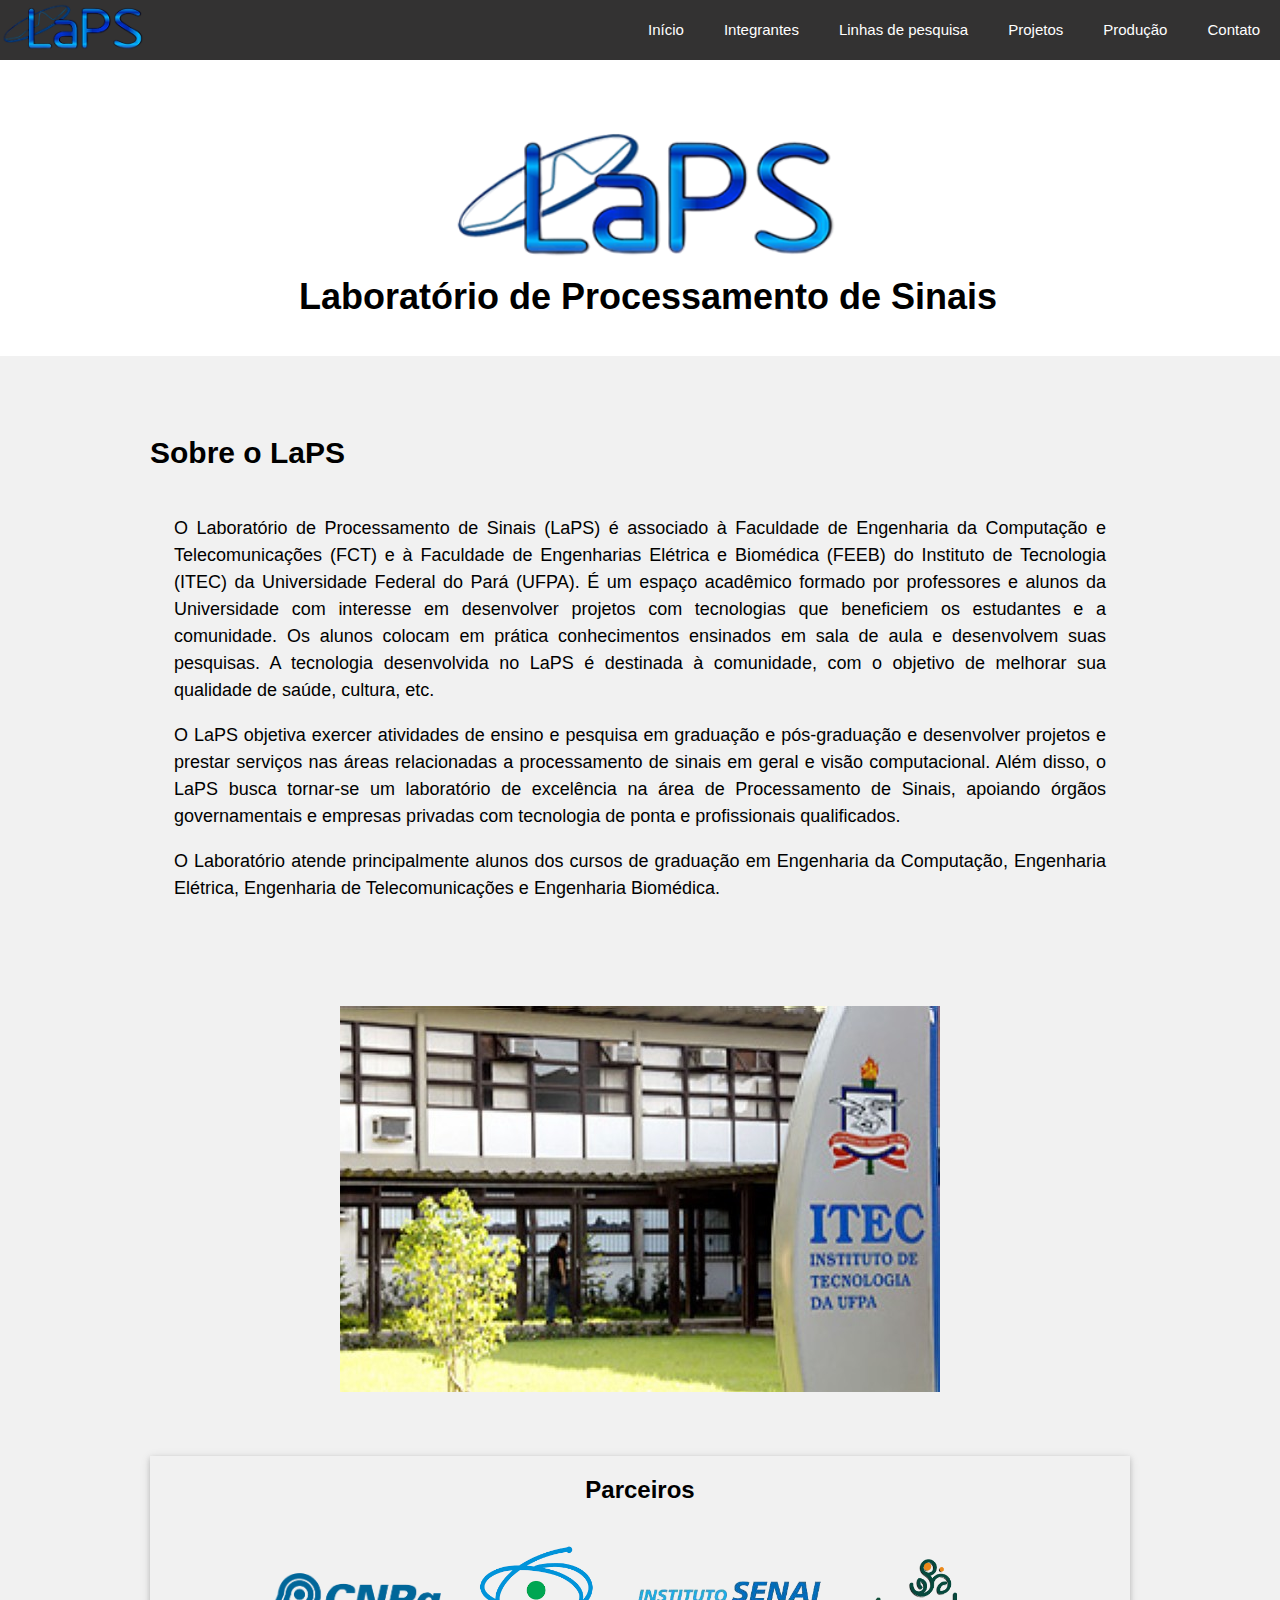
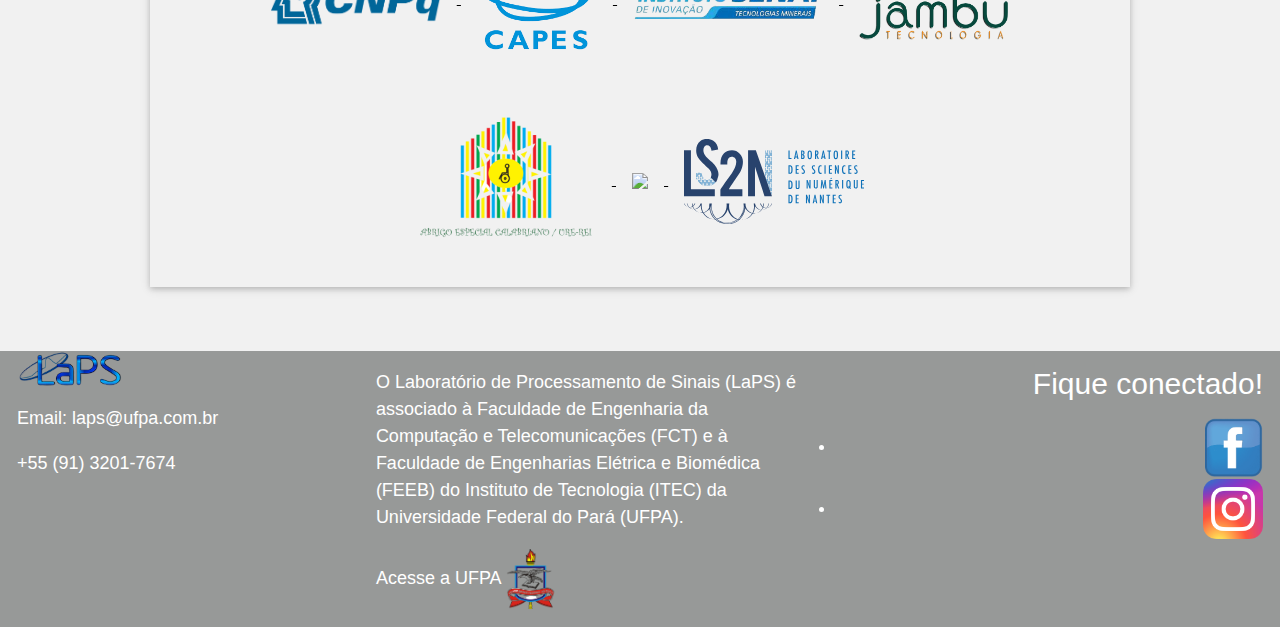
==== index.html @ c80f2d73 "Atulização dos parceiros" ====
<!DOCTYPE html>
<html>
<title>LaPS - Laboratório de Processamento de Sinais</title>
<meta charset="UTF-8">

<meta name="viewport" content="width=device-width, initial-scale=1">

<!-- Links para os códigos CSS -------------------------------------------------------------------------- -->
<link rel="stylesheet" type="text/css" href="style.css">

<link rel="stylesheet" href="https://www.w3schools.com/w3css/4/w3.css"> <!-- Classes .css W3schools -->

<link rel="stylesheet" href="https://fonts.googleapis.com/css?family=Lato"> <!-- Importação de Fonte -->

<link rel="stylesheet" href="https://fonts.googleapis.com/css?family=Montserrat"> <!-- Importação de Fonte -->

<link href="https://fonts.googleapis.com/css?family=Rajdhani" rel="stylesheet"> <!-- Importação de Fonte -->

<link rel="stylesheet" href="https://cdnjs.cloudflare.com/ajax/libs/font-awesome/4.7.0/css/font-awesome.min.css"> <!-- Importação de Fonte -->

<!-- ---------------------------------------------------------------------------------------------------- -->
<body>
<!-- Barra de Navegação --------------------------------------------------------------------------------- -->

  <header>
    <div class="logo"> 
        <div class="w3-container w3-display-topleft" style="padding:0px 0px 0px 0px">
            <a href="index.html"><img class="w3-image" src="icons/laps_logo.png" width="148px"></a>
        </div>
    </div>
    <div class="menuindex">
      <nav>
        <ul class="w3-containe w3-display-topright" style="padding: 0px 0px 0px 0px">
          <li><a href="index.html">Início</a></li>
          <li><a href="integrantes.html">Integrantes</a></li>
          <li><a href="linhas_de_pesquisas.html">Linhas de pesquisa</a></li>
          <li><a href="projetos.html">Projetos</a></li>
          <li><a href="producao.html">Produção</a></li>
          <li><a href="fale_conosco.html">Contato</a></li>
        </ul>
      </nav>
    </div>
      <div class="menu-toggle"><i class="fa fa-bars" aria-hidden="true"></i></div>
  </header>

<!-- ------------------------------SCRIPT DO MENU-------------------------------------------------------- -->  
  
<script src="https://code.jquery.com/jquery-3.5.1.js"></script>
  <script type="text/javascript">
    $(document).ready(function(){
        $('.menu-toggle').click(function(){
            $('nav').toggleClass('inicio')
        })
    })
  </script>
<!-- ---------------------------------------------------------------------------------------------------- -->

<!-- ---------------------------------------------------------------------------------------------------- -->
<!-- Sobre o LaPS - Descrição do Laboratório ------------------------------------------------------------ -->

<div class="w3-container w3-center" style="padding:128px 0px 16px 16px">
    <img class="w3-image" src="icons/laps_logo.png" width="400px"> <!--logo laps -->
    <h1 class="w3-margin-bottom"><b>Laboratório de Processamento de Sinais</b></h1> <!-- Título -->
</div>

<div class="w3-row-padding w3-light-grey w3-padding-64 w3-container">
  <div class="w3-content">
      <h2><b>Sobre o LaPS</b></h2>
      <h5 class="w3-padding-large w3-justify">
<p>O Laboratório de Processamento de Sinais (LaPS) é associado à Faculdade de Engenharia da Computação e Telecomunicações (FCT) e à Faculdade de Engenharias Elétrica e Biomédica (FEEB) do Instituto de Tecnologia (ITEC) da Universidade Federal do Pará (UFPA). É um espaço acadêmico formado por professores e alunos da Universidade com interesse em desenvolver projetos com tecnologias que beneficiem os estudantes e a comunidade. Os alunos colocam em prática conhecimentos ensinados em sala de aula e desenvolvem suas pesquisas. A tecnologia desenvolvida no LaPS é destinada à comunidade, com o objetivo de melhorar sua qualidade de saúde, cultura, etc.</p>

<p>O LaPS objetiva exercer atividades de ensino e pesquisa em graduação e pós-graduação e desenvolver projetos e prestar serviços nas áreas relacionadas a processamento de sinais em geral e visão computacional. Além disso, o LaPS busca tornar-se um laboratório de excelência na área de Processamento de Sinais, apoiando órgãos governamentais e empresas privadas com tecnologia de ponta e profissionais qualificados.</p>

<p>O Laboratório atende principalmente alunos dos cursos de graduação em Engenharia da Computação, Engenharia Elétrica, Engenharia de Telecomunicações e Engenharia Biomédica.
</p></h5>
    <div class="w3-center">
      <img class="w3-image w3-padding-64" src="icons/laps_home.jpg">
    </div>

<!-- ---------------------------------------------------------------------------------------------------- -->
<!-- Parceiros ------------------------------------------------------------------------------------------ -->

<div class="w3-container w3-center w3-card">
    <h3 class="w3-margin"><b>Parceiros</b></h3>

<a href="http://cnpq.br/"><!--CNPQ-->
    <img class="w3-image w3-margin" src="icons/icon_cnpq.png" width="170px"
    onmouseover = "Tip('CNPQ')"; onmouseout = "UnTip()";>
<a href="http://www.capes.gov.br/" target="_blank"> <!--CAPES-->   
    <img class="w3-image w3-margin"  src="icons/icon_capes.png" width="120px"
    onmouseover = "Tip('CAPES')"; onmouseout = "UnTip()";>
<a href="https://www.senaipa.org.br/unidade/instituto-senai-de-inovacao"target="_blank"><!--SENAI-->
    <img class="w3-image w3-margin" src="icons/icon_senai.png" width="190px"
    onmouseover = "Tip('SENAI')"; onmouseout = "UnTip()";>
<a href="http://www.jambu.com.br/" target=""><!--JAMBU TECNOLOGIA-->    
    <img class="w3-image w3-margin" src="icons/icon_jambu.png" width="150px"
    onmouseover = "Tip('JAMBU')"; onmouseout = "UnTip()";>
<a href="http://www.jambu.com.br/" target="_blank"><!--ABRIGO CALABRIANO-->
    <img class="w3-image w3-margin" src="icons/icon_abrigo.png" width="180px"
    onmouseover = "Tip('ABRIGO CALABRIANO')"; onmouseout = "UnTip()";>
<a href="http://lamic.ufpa.br/" target="_blank"><!--LAMIC-->
    <img class="w3-image w3-margin" src="icons/icon_lamic.png" width="180px"
    onmouseover = "Tip('LAMIC')"; onmouseout = "UnTip()";>
<a href="https://www.ls2n.fr/equipe/ipi/" target="_blank"><!--Equipe IPI-->
    <img class="w3-image w3-margin" src="icons/logo_ls2n.svg" width="180px"
    onmouseover = "Tip('LS2N_IPI')"; onmouseout = "UnTip()";>
  </div>  
<a href=""></a>
<!-- ---------------------------------------------------------------------------------------------------- -->
  </div>
</div>
<!-- ---------------------SCRIPT DO HOVERMOUSE------------------------------------------------------------------ -->
<script type="text/javascript" src="rodape.js"></script>
</body>
<!-- ----------------------RODAPÉ------------------------------------------------------------------------- --> 
  <footer class="footer">
    <article>
      <img class="art" src="icons/laps_logo.png">
      <p>Email: laps@ufpa.com.br</p>
      <p>+55 (91) 3201-7674</p>
    </article>            
    
    <article class="art">
      <p>O Laboratório de Processamento de Sinais (LaPS) é associado à Faculdade de Engenharia da Computação e Telecomunicações (FCT) e à Faculdade de Engenharias Elétrica e Biomédica (FEEB) do Instituto de Tecnologia (ITEC) da Universidade Federal do Pará (UFPA).</p><p>Acesse a UFPA   <a href="https://portal.ufpa.br/" target="_blank"><img width="50px" src="icons/icon_UFPA.png" > </a></p>
      
    </article>  
    
    <article class="social art">
      <h2>Fique conectado!</h2>
      <li><a href="https://www.facebook.com/lapsufpa/" target="_blank"><img width="60px" src="icons/icon_facebook.png" > </a></li>
      
      <li><a href="https://www.instagram.com/?hl=pt-br" target="_blank"><img src="icons/icon_Instagram.png" width="60px"></a></li>
    </article>    
  </footer>
</html>
---- style.css ----
body {
    margin: 0;
    padding: 0;
    font-family: sans-serif;

}

/* CSS DA BARRA INTEGRANTES*/

.collapsible {
    background-color: #777;
    color: white;
    cursor: pointer;
    padding: 18px;
    width: 100%;
    border: none;
    text-align: left;
    outline: none;
    font-size: 15px;
}
.active, .collapsible:hover {
    background-color: #555;
}
.collapsible:after {
    content: '\002B';
    color: white;
    font-weight: bold;
    float: right;
    margin-left: 5px;
}
.active:after {
    content: "\2212";
}
.content {
    padding: 0 18px;
    max-height: 0;
    overflow: hidden;
    transition: max-height 0.2s ease-out;
    background-color: #f1f1f1;
}

/* Rodape */

.footer {
  background: #979998;
  color: white;
  display: flex;
  font-family: sans-serif;
  font-size: 18px;
  justify-content: space-around;
}

.art{
    width: 33.33%;
}
.social{
    text-align: right;
}

/* IMAGENS */

.img1 {
    position: absolute;
}

/* MENU */
header {
    position: absolute;
    top: 0;
    left: 0;
    padding: 5 100px;
    height: 60px;
    background: #333232;
    width: 100%;
    box-sizing: border-box;
}

header .logo {
    color: #fff;
    height: 50px;
    line-height: 50px;
    font-size: 30px;
    float: left;
    font-weight: bold;
}

header nav {
    float: right;
}

header nav ul {
    margin: 0;
    padding: 0;
    display: flex;
}

header nav ul li{ 
    list-style: none;
}

header nav ul li a {
    height: 14.6vh;
    line-height: 60px;
    padding: 0 20px;
    color: #fff;
    text-decoration: none;
    display: block;
    font-size: 15px;
}

header nav li a:hover,
header nav li a.inicio
{   
    height: 60px;
    color: #fff;
    background: #2196f3;
}

.menu-toggle {
    color: #fff;
    float: right;
    line-height: 50px;
    font-size: 24px;
    cursor: pointer;
    display: none;
}

.w3-twothird p{ /*texto descritivo dos integrantes*/
    text-align: justify;
}

@media (max-width: 991px) {
    header 
    {
        padding: 0 20px;
    }
    .menu-toggle 
    {
        display: block;
    }

    header nav {
        position: absolute;
        width: 100%;
        height: 87.5vh;
        background: #333;
        top: 50px;
        left: -100%;
        transition: 0.5s;
    }

    header nav.inicio {
        left: 0;
    }

    header nav ul {
        display: block;
        text-align: center;
        width: 100%;
    }

    header nav ul a {
        border-bottom: 1px solid rgba(0,0,0.2);
    }

 }
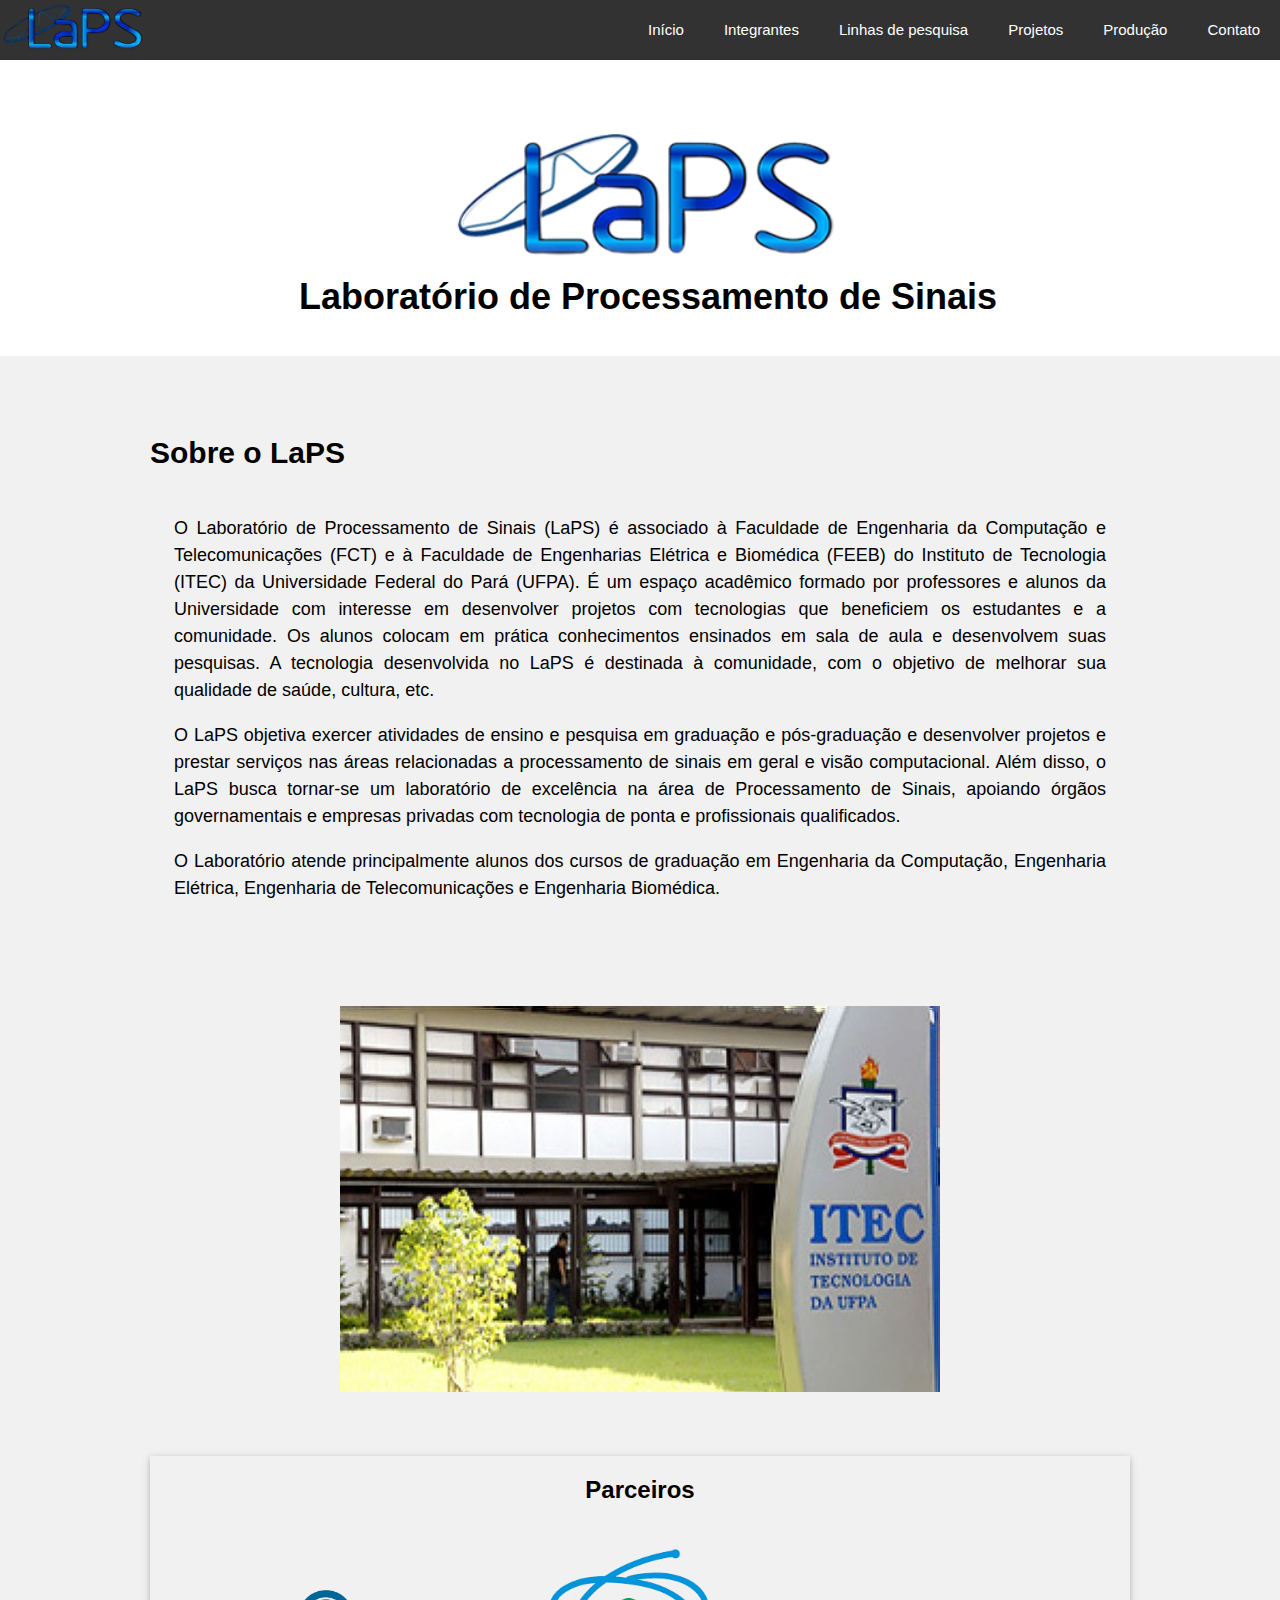
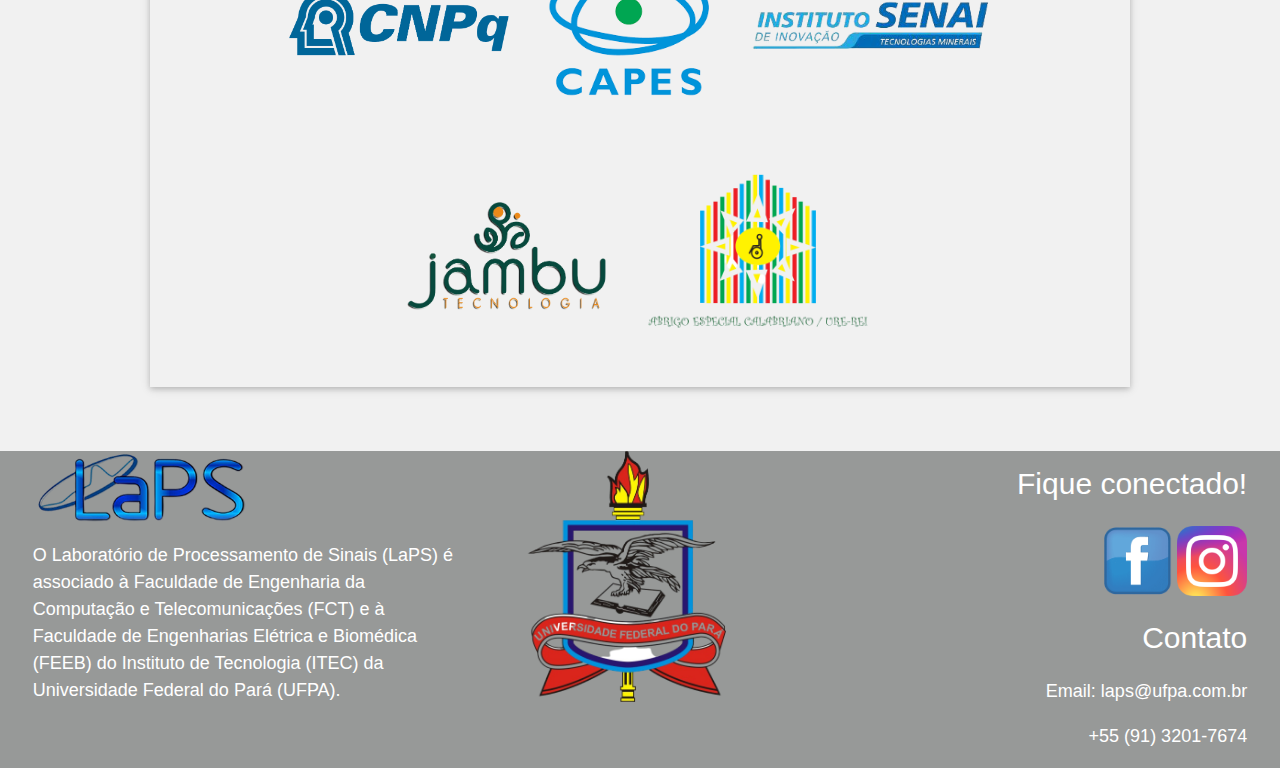
==== commit cde664bf: "Add rodape atualizado" ====
--- a/index.html
+++ b/index.html
@@ -82,54 +82,39 @@
 
 <div class="w3-container w3-center w3-card">
     <h3 class="w3-margin"><b>Parceiros</b></h3>
+    <img class="w3-image w3-margin" src="icons/icon_cnpq.png" width="220px">
+    <img class="w3-image w3-margin" src="icons/icon_capes.png" width="170px">
+    <img class="w3-image w3-margin" src="icons/icon_senai.png" width="240px">
+    <img class="w3-image w3-margin" src="icons/icon_jambu.png" width="200px">
+    <img class="w3-image w3-margin" src="icons/icon_abrigo.png" width="230px">
+  </div>  
 
-<a href="http://cnpq.br/"><!--CNPQ-->
-    <img class="w3-image w3-margin" src="icons/icon_cnpq.png" width="170px"
-    onmouseover = "Tip('CNPQ')"; onmouseout = "UnTip()";>
-<a href="http://www.capes.gov.br/" target="_blank"> <!--CAPES-->   
-    <img class="w3-image w3-margin"  src="icons/icon_capes.png" width="120px"
-    onmouseover = "Tip('CAPES')"; onmouseout = "UnTip()";>
-<a href="https://www.senaipa.org.br/unidade/instituto-senai-de-inovacao"target="_blank"><!--SENAI-->
-    <img class="w3-image w3-margin" src="icons/icon_senai.png" width="190px"
-    onmouseover = "Tip('SENAI')"; onmouseout = "UnTip()";>
-<a href="http://www.jambu.com.br/" target=""><!--JAMBU TECNOLOGIA-->    
-    <img class="w3-image w3-margin" src="icons/icon_jambu.png" width="150px"
-    onmouseover = "Tip('JAMBU')"; onmouseout = "UnTip()";>
-<a href="http://www.jambu.com.br/" target="_blank"><!--ABRIGO CALABRIANO-->
-    <img class="w3-image w3-margin" src="icons/icon_abrigo.png" width="180px"
-    onmouseover = "Tip('ABRIGO CALABRIANO')"; onmouseout = "UnTip()";>
-<a href="http://lamic.ufpa.br/" target="_blank"><!--LAMIC-->
-    <img class="w3-image w3-margin" src="icons/icon_lamic.png" width="180px"
-    onmouseover = "Tip('LAMIC')"; onmouseout = "UnTip()";>
-<a href="https://www.ls2n.fr/equipe/ipi/" target="_blank"><!--Equipe IPI-->
-    <img class="w3-image w3-margin" src="icons/logo_ls2n.svg" width="180px"
-    onmouseover = "Tip('LS2N_IPI')"; onmouseout = "UnTip()";>
-  </div>  
-<a href=""></a>
 <!-- ---------------------------------------------------------------------------------------------------- -->
   </div>
 </div>
-<!-- ---------------------SCRIPT DO HOVERMOUSE------------------------------------------------------------------ -->
-<script type="text/javascript" src="rodape.js"></script>
+
 </body>
 <!-- ----------------------RODAPÉ------------------------------------------------------------------------- --> 
   <footer class="footer">
-    <article>
-      <img class="art" src="icons/laps_logo.png">
-      <p>Email: laps@ufpa.com.br</p>
-      <p>+55 (91) 3201-7674</p>
+    <article class="art">
+      <img src="icons/laps_logo.png" width="220px">
+      <p>O Laboratório de Processamento de Sinais (LaPS) é associado à Faculdade de Engenharia da Computação e Telecomunicações (FCT) e à Faculdade de Engenharias Elétrica e Biomédica (FEEB) do Instituto de Tecnologia (ITEC) da Universidade Federal do Pará (UFPA).</p>
     </article>            
     
     <article class="art">
-      <p>O Laboratório de Processamento de Sinais (LaPS) é associado à Faculdade de Engenharia da Computação e Telecomunicações (FCT) e à Faculdade de Engenharias Elétrica e Biomédica (FEEB) do Instituto de Tecnologia (ITEC) da Universidade Federal do Pará (UFPA).</p><p>Acesse a UFPA   <a href="https://portal.ufpa.br/" target="_blank"><img width="50px" src="icons/icon_UFPA.png" > </a></p>
-      
+      <a href="https://portal.ufpa.br/" target="_blank"><img width="210px" src="icons/icon_UFPA.png"onmouseover = "Tip('UFPA')"; onmouseout = "UnTip()";></a>
     </article>  
     
-    <article class="social art">
-      <h2>Fique conectado!</h2>
-      <li><a href="https://www.facebook.com/lapsufpa/" target="_blank"><img width="60px" src="icons/icon_facebook.png" > </a></li>
-      
-      <li><a href="https://www.instagram.com/?hl=pt-br" target="_blank"><img src="icons/icon_Instagram.png" width="60px"></a></li>
-    </article>    
+    <aside class="social">
+     <h2>Fique conectado!</h2>
+       <p><a href="https://www.facebook.com/lapsufpa/" target="_blank"><img width="70px" src="icons/icon_facebook.png"></a>
+        <a href="https://www.instagram.com/?hl=pt-br" target="_blank"><img src="icons/icon_Instagram.png" width="70px"></a></p>
+     <h2>Contato</h2>
+     <p>Email: laps@ufpa.com.br</p>
+      <p>+55 (91) 3201-7674</p>
+    </aside>
   </footer>
+<!-- ---------------------------------------------------------------------------------------------------- -->
+            
+       
 </html>
--- a/style.css
+++ b/style.css
@@ -1,42 +1,42 @@
 body {
-    margin: 0;
-    padding: 0;
-    font-family: sans-serif;
-
+  margin: 0;
+  padding: 0;
+  font-family: sans-serif;
 }
 
 /* CSS DA BARRA INTEGRANTES*/
 
 .collapsible {
-    background-color: #777;
-    color: white;
-    cursor: pointer;
-    padding: 18px;
-    width: 100%;
-    border: none;
-    text-align: left;
-    outline: none;
-    font-size: 15px;
+  background-color: #777;
+  color: white;
+  cursor: pointer;
+  padding: 18px;
+  width: 100%;
+  border: none;
+  text-align: left;
+  outline: none;
+  font-size: 15px;
 }
-.active, .collapsible:hover {
-    background-color: #555;
+.active,
+.collapsible:hover {
+  background-color: #555;
 }
 .collapsible:after {
-    content: '\002B';
-    color: white;
-    font-weight: bold;
-    float: right;
-    margin-left: 5px;
+  content: '\002B';
+  color: white;
+  font-weight: bold;
+  float: right;
+  margin-left: 5px;
 }
 .active:after {
-    content: "\2212";
+  content: '\2212';
 }
 .content {
-    padding: 0 18px;
-    max-height: 0;
-    overflow: hidden;
-    transition: max-height 0.2s ease-out;
-    background-color: #f1f1f1;
+  padding: 0 18px;
+  max-height: 0;
+  overflow: hidden;
+  transition: max-height 0.2s ease-out;
+  background-color: #f1f1f1;
 }
 
 /* Rodape */
@@ -60,107 +60,119 @@
 /* IMAGENS */
 
 .img1 {
-    position: absolute;
+  position: absolute;
 }
 
 /* MENU */
 header {
-    position: absolute;
-    top: 0;
-    left: 0;
-    padding: 5 100px;
-    height: 60px;
-    background: #333232;
-    width: 100%;
-    box-sizing: border-box;
+  position: absolute;
+  top: 0;
+  left: 0;
+  padding: 5 100px;
+  height: 60px;
+  background: #333232;
+  width: 100%;
+  box-sizing: border-box;
 }
 
 header .logo {
-    color: #fff;
-    height: 50px;
-    line-height: 50px;
-    font-size: 30px;
-    float: left;
-    font-weight: bold;
+  color: #fff;
+  height: 50px;
+  line-height: 50px;
+  font-size: 30px;
+  float: left;
+  font-weight: bold;
 }
 
 header nav {
-    float: right;
+  float: right;
 }
 
 header nav ul {
-    margin: 0;
-    padding: 0;
-    display: flex;
+  margin: 0;
+  padding: 0;
+  display: flex;
 }
 
-header nav ul li{ 
-    list-style: none;
+header nav ul li {
+  list-style: none;
 }
 
 header nav ul li a {
-    height: 14.6vh;
-    line-height: 60px;
-    padding: 0 20px;
-    color: #fff;
-    text-decoration: none;
-    display: block;
-    font-size: 15px;
+  height: 14.6vh;
+  line-height: 60px;
+  padding: 0 20px;
+  color: #fff;
+  text-decoration: none;
+  display: block;
+  font-size: 15px;
 }
 
 header nav li a:hover,
-header nav li a.inicio
-{   
-    height: 60px;
-    color: #fff;
-    background: #2196f3;
+header nav li a.inicio {
+  height: 60px;
+  color: #fff;
+  background: #2196f3;
 }
 
 .menu-toggle {
-    color: #fff;
-    float: right;
-    line-height: 50px;
-    font-size: 24px;
-    cursor: pointer;
-    display: none;
+  color: #fff;
+  float: right;
+  line-height: 50px;
+  font-size: 24px;
+  cursor: pointer;
+  display: none;
 }
 
-.w3-twothird p{ /*texto descritivo dos integrantes*/
-    text-align: justify;
+.w3-twothird p {
+  /*texto descritivo dos integrantes*/
+  text-align: justify;
+}
+
+/*pagina integrantes*/
+
+.txt-link {
+  text-decoration: none;
+  color: rgb(43, 43, 231);
+}
+
+.txt-link:hover {
+  text-decoration: underline;
+}
+
+#txt-paragrafos {
+  font-size: 14px;
 }
 
 @media (max-width: 991px) {
-    header 
-    {
-        padding: 0 20px;
-    }
-    .menu-toggle 
-    {
-        display: block;
-    }
+  header {
+    padding: 0 20px;
+  }
+  .menu-toggle {
+    display: block;
+  }
 
-    header nav {
-        position: absolute;
-        width: 100%;
-        height: 87.5vh;
-        background: #333;
-        top: 50px;
-        left: -100%;
-        transition: 0.5s;
-    }
+  header nav {
+    position: absolute;
+    width: 100%;
+    height: 87.5vh;
+    background: #333;
+    top: 50px;
+    left: -100%;
+    transition: 0.5s;
+  }
 
-    header nav.inicio {
-        left: 0;
-    }
+  header nav.inicio {
+    left: 0;
+  }
 
-    header nav ul {
-        display: block;
-        text-align: center;
-        width: 100%;
-    }
+  header nav ul {
+    display: block;
+    text-align: center;
+    width: 100%;
+  }
 
-    header nav ul a {
-        border-bottom: 1px solid rgba(0,0,0.2);
-    }
-
- }+  header nav ul a {
+    border-bottom: 1px solid rgba(0, 0, 0.2);
+  }
+}
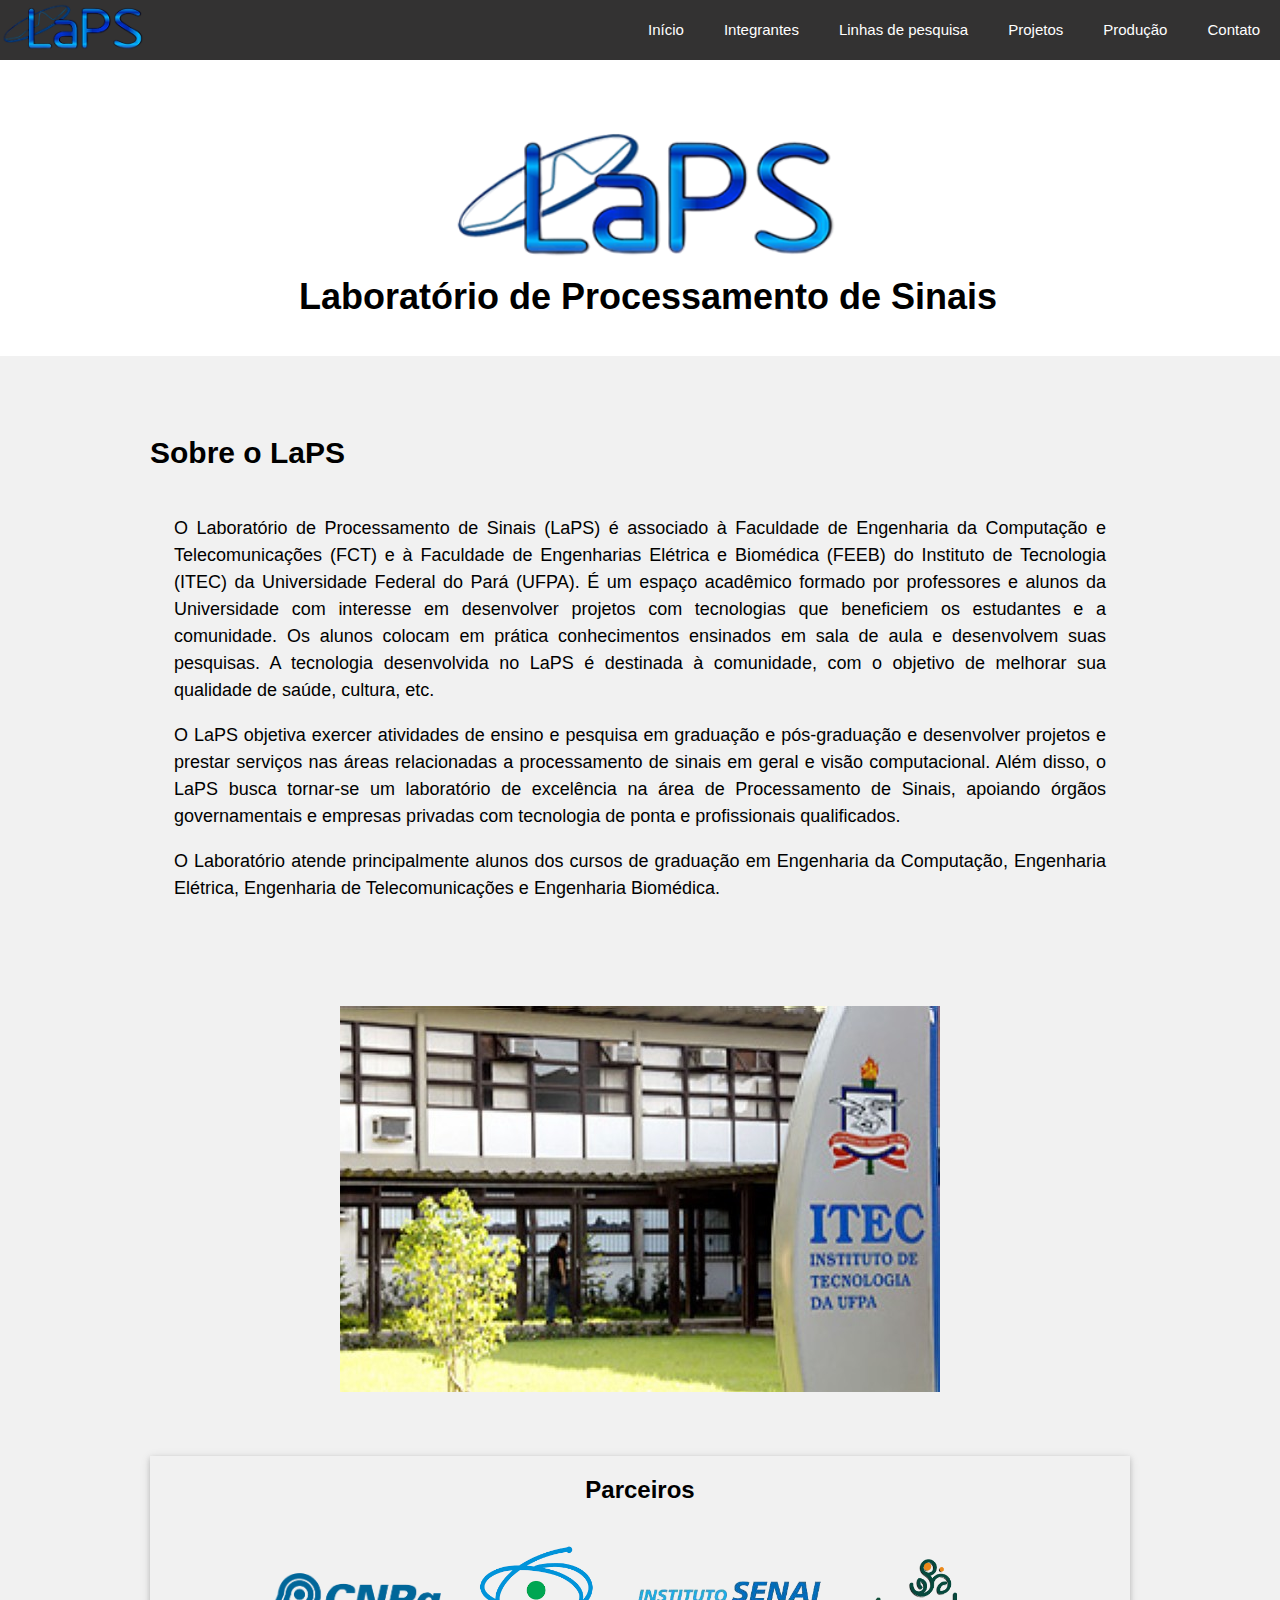
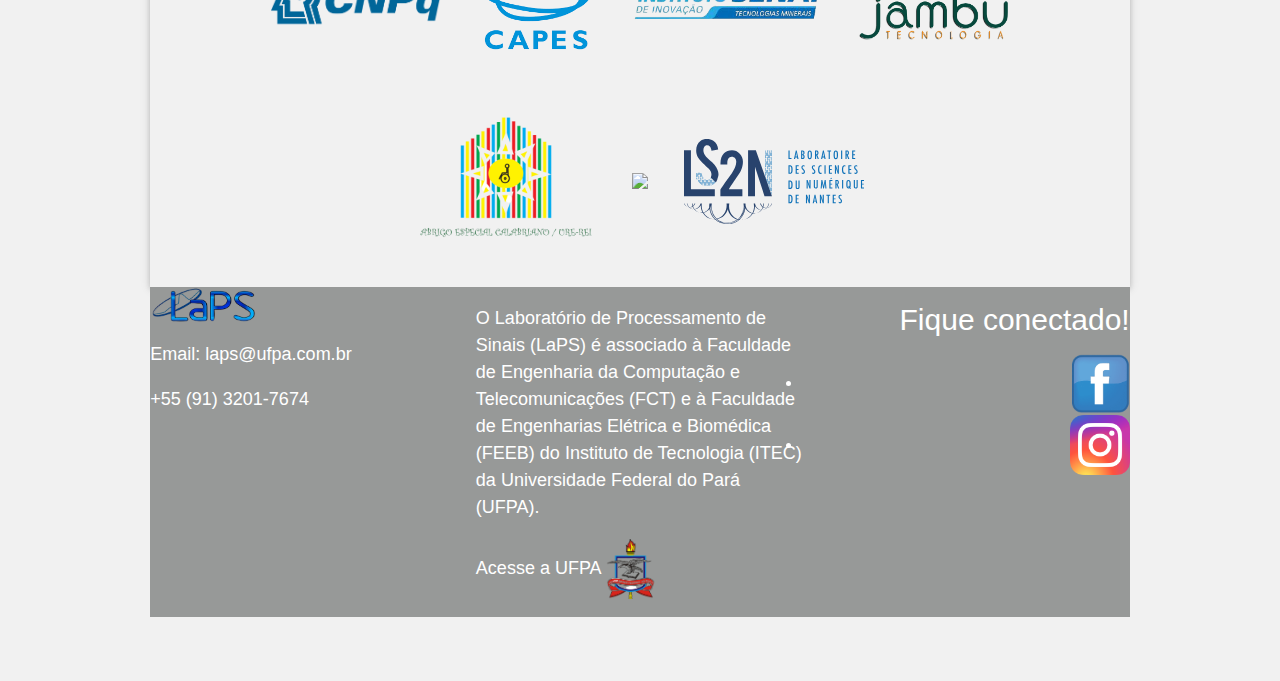
==== commit 26c1d7f3: "mudanças na logo dos parceiros" ====
--- a/index.html
+++ b/index.html
@@ -82,39 +82,56 @@
 
 <div class="w3-container w3-center w3-card">
     <h3 class="w3-margin"><b>Parceiros</b></h3>
-    <img class="w3-image w3-margin" src="icons/icon_cnpq.png" width="220px">
-    <img class="w3-image w3-margin" src="icons/icon_capes.png" width="170px">
-    <img class="w3-image w3-margin" src="icons/icon_senai.png" width="240px">
-    <img class="w3-image w3-margin" src="icons/icon_jambu.png" width="200px">
-    <img class="w3-image w3-margin" src="icons/icon_abrigo.png" width="230px">
-  </div>  
-
-<!-- ---------------------------------------------------------------------------------------------------- -->
-  </div>
-</div>
-
+    <!--CNPQ-->
+<a href="http://cnpq.br/" target="_blank">
+    <img class="w3-image w3-margin" src="icons/icon_cnpq.png" width="170px"
+    onmouseover = "Tip('CNPQ')"; onmouseout = "UnTip()";></a>
+    <!--CAPES--> 
+<a href="http://www.capes.gov.br/" target="_blank">  
+    <img class="w3-image w3-margin"  src="icons/icon_capes.png" width="120px"
+    onmouseover = "Tip('CAPES')"; onmouseout = "UnTip()";></a> 
+    <!--SENAI-->
+<a href="https://www.senaipa.org.br/unidade/instituto-senai-de-inovacao"target="_blank">
+    <img class="w3-image w3-margin" src="icons/icon_senai.png" width="190px"
+    onmouseover = "Tip('SENAI')"; onmouseout = "UnTip()";></a>
+    <!--JAMBU TECNOLOGIA--> 
+<a href="http://www.jambu.com.br/" target="_blank"> 
+    <img class="w3-image w3-margin" src="icons/icon_jambu.png" width="150px"
+    onmouseover = "Tip('JAMBU')"; onmouseout = "UnTip()";></a>  
+    <!--ABRIGO CALABRIANO-->
+<a href="https://www.abrigoespecialcalabriano.org.br/" target="_blank">
+    <img class="w3-image w3-margin" src="icons/icon_abrigo.png" width="180px"
+    onmouseover = "Tip('ABRIGO CALABRIANO')"; onmouseout = "UnTip()";></a>
+    <!--LAMIC-->
+<a href="http://lamic.ufpa.br/" target="_blank">
+    <img class="w3-image w3-margin" src="icons/icon_lamic.png" width="180px"
+    onmouseover = "Tip('LAMIC')"; onmouseout = "UnTip()";></a>
+    <!--Equipe IPI-->
+<a href="https://www.ls2n.fr/equipe/ipi/" target="_blank">
+    <img class="w3-image w3-margin" src="icons/logo_ls2n.svg" width="180px"
+    onmouseover = "Tip('LS2N_IPI')"; onmouseout = "UnTip()";></a>
+  </div> 
+<!-- ---------------------SCRIPT DO HOVERMOUSE------------------------------------------------------------------ -->
+<script type="text/javascript" src="overmouse.js"></script>
 </body>
 <!-- ----------------------RODAPÉ------------------------------------------------------------------------- --> 
   <footer class="footer">
-    <article class="art">
-      <img src="icons/laps_logo.png" width="220px">
-      <p>O Laboratório de Processamento de Sinais (LaPS) é associado à Faculdade de Engenharia da Computação e Telecomunicações (FCT) e à Faculdade de Engenharias Elétrica e Biomédica (FEEB) do Instituto de Tecnologia (ITEC) da Universidade Federal do Pará (UFPA).</p>
+    <article>
+      <img class="art" src="icons/laps_logo.png">
+      <p>Email: laps@ufpa.com.br</p>
+      <p>+55 (91) 3201-7674</p>
     </article>            
     
     <article class="art">
-      <a href="https://portal.ufpa.br/" target="_blank"><img width="210px" src="icons/icon_UFPA.png"onmouseover = "Tip('UFPA')"; onmouseout = "UnTip()";></a>
+      <p>O Laboratório de Processamento de Sinais (LaPS) é associado à Faculdade de Engenharia da Computação e Telecomunicações (FCT) e à Faculdade de Engenharias Elétrica e Biomédica (FEEB) do Instituto de Tecnologia (ITEC) da Universidade Federal do Pará (UFPA).</p><p>Acesse a UFPA   <a href="https://portal.ufpa.br/" target="_blank"><img width="50px" src="icons/icon_UFPA.png" > </a></p>
+      
     </article>  
     
-    <aside class="social">
-     <h2>Fique conectado!</h2>
-       <p><a href="https://www.facebook.com/lapsufpa/" target="_blank"><img width="70px" src="icons/icon_facebook.png"></a>
-        <a href="https://www.instagram.com/?hl=pt-br" target="_blank"><img src="icons/icon_Instagram.png" width="70px"></a></p>
-     <h2>Contato</h2>
-     <p>Email: laps@ufpa.com.br</p>
-      <p>+55 (91) 3201-7674</p>
-    </aside>
+    <article class="social art">
+      <h2>Fique conectado!</h2>
+      <li><a href="https://www.facebook.com/lapsufpa/" target="_blank"><img width="60px" src="icons/icon_facebook.png" > </a></li>
+      
+      <li><a href="https://www.instagram.com/?hl=pt-br" target="_blank"><img src="icons/icon_Instagram.png" width="60px"></a></li>
+    </article>    
   </footer>
-<!-- ---------------------------------------------------------------------------------------------------- -->
-            
-       
 </html>
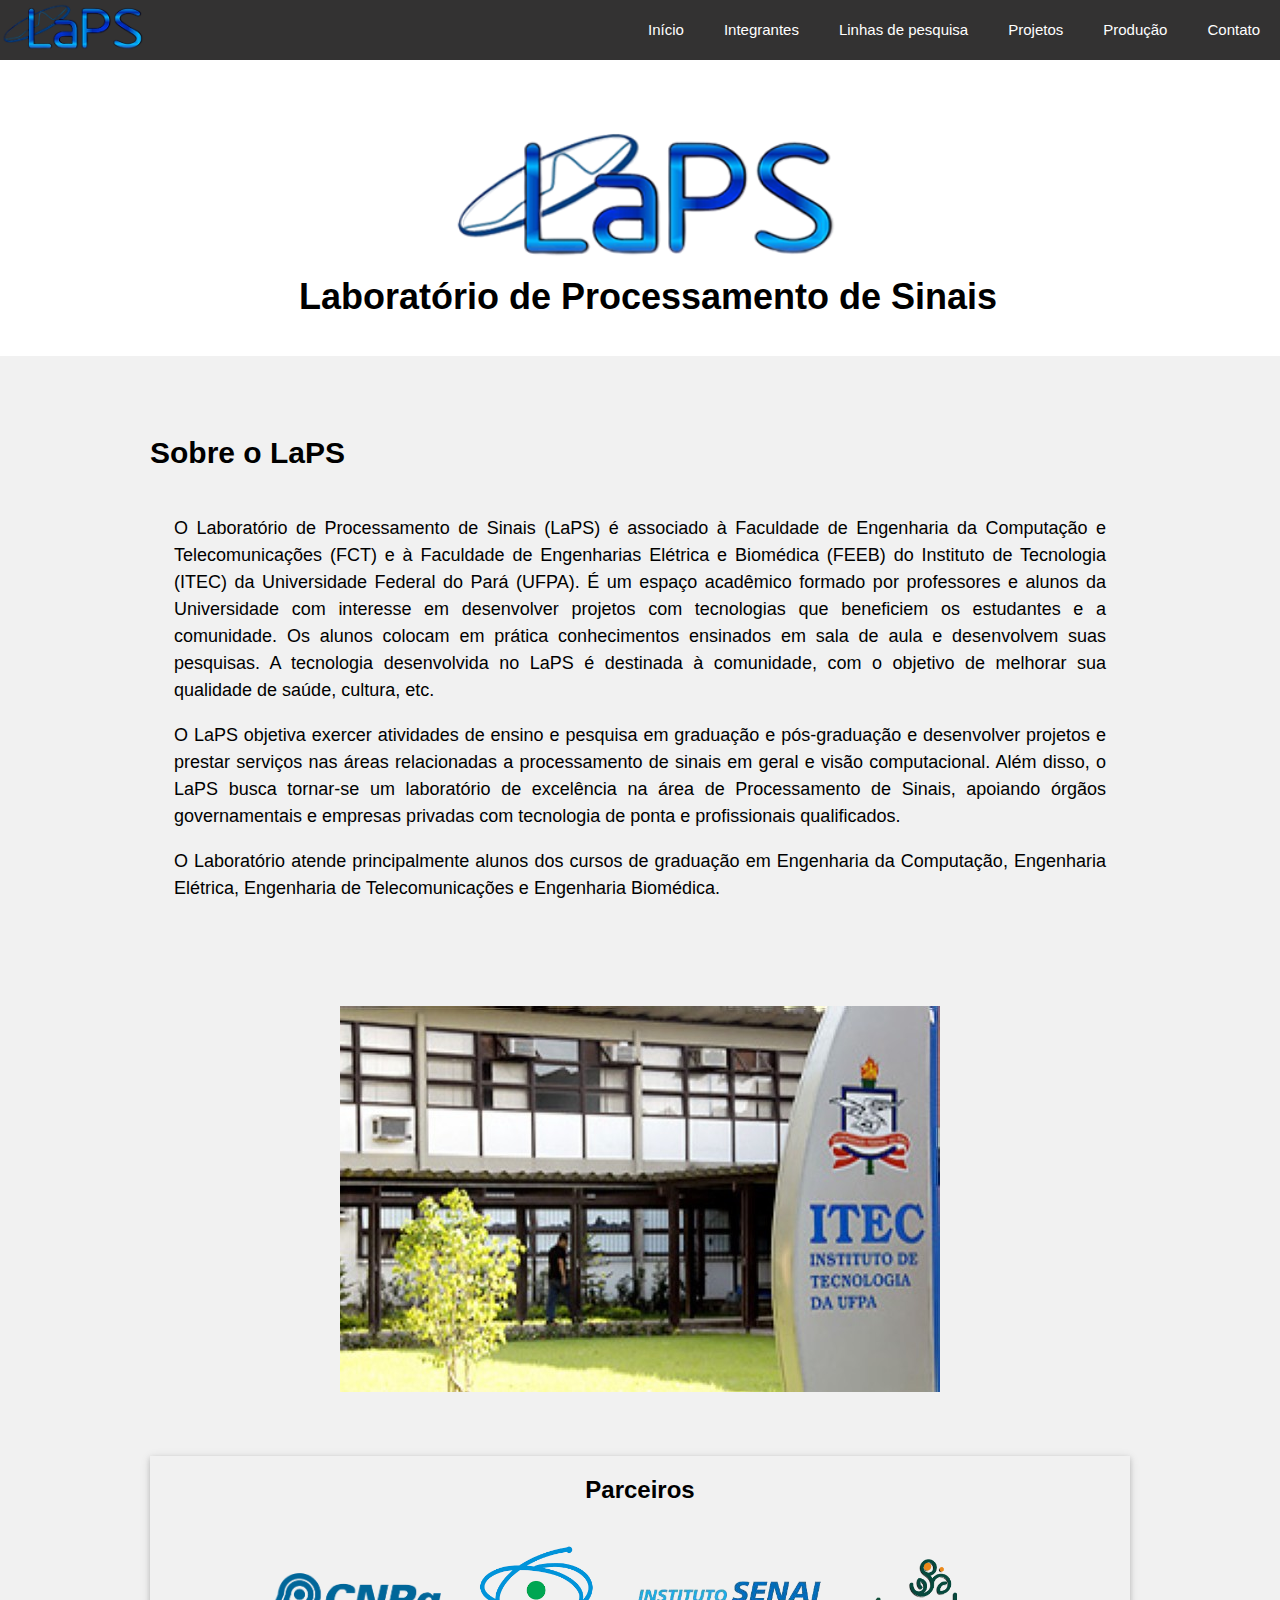
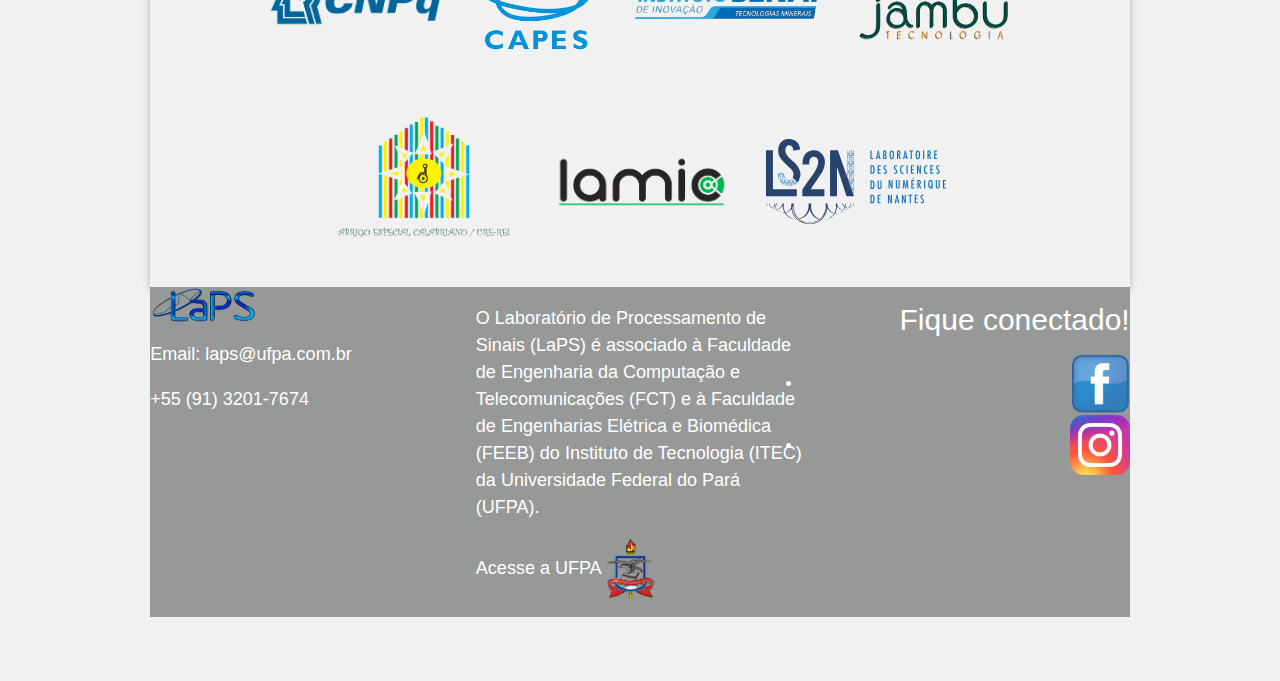
==== commit 1f26cd72: "Rebase com develop atualizado e correção do nome do arquivo com logo do LAMIC." ====
--- a/index.html
+++ b/index.html
@@ -104,7 +104,7 @@
     onmouseover = "Tip('ABRIGO CALABRIANO')"; onmouseout = "UnTip()";></a>
     <!--LAMIC-->
 <a href="http://lamic.ufpa.br/" target="_blank">
-    <img class="w3-image w3-margin" src="icons/icon_lamic.png" width="180px"
+    <img class="w3-image w3-margin" src="icons/icon_Lamic.png" width="180px"
     onmouseover = "Tip('LAMIC')"; onmouseout = "UnTip()";></a>
     <!--Equipe IPI-->
 <a href="https://www.ls2n.fr/equipe/ipi/" target="_blank">
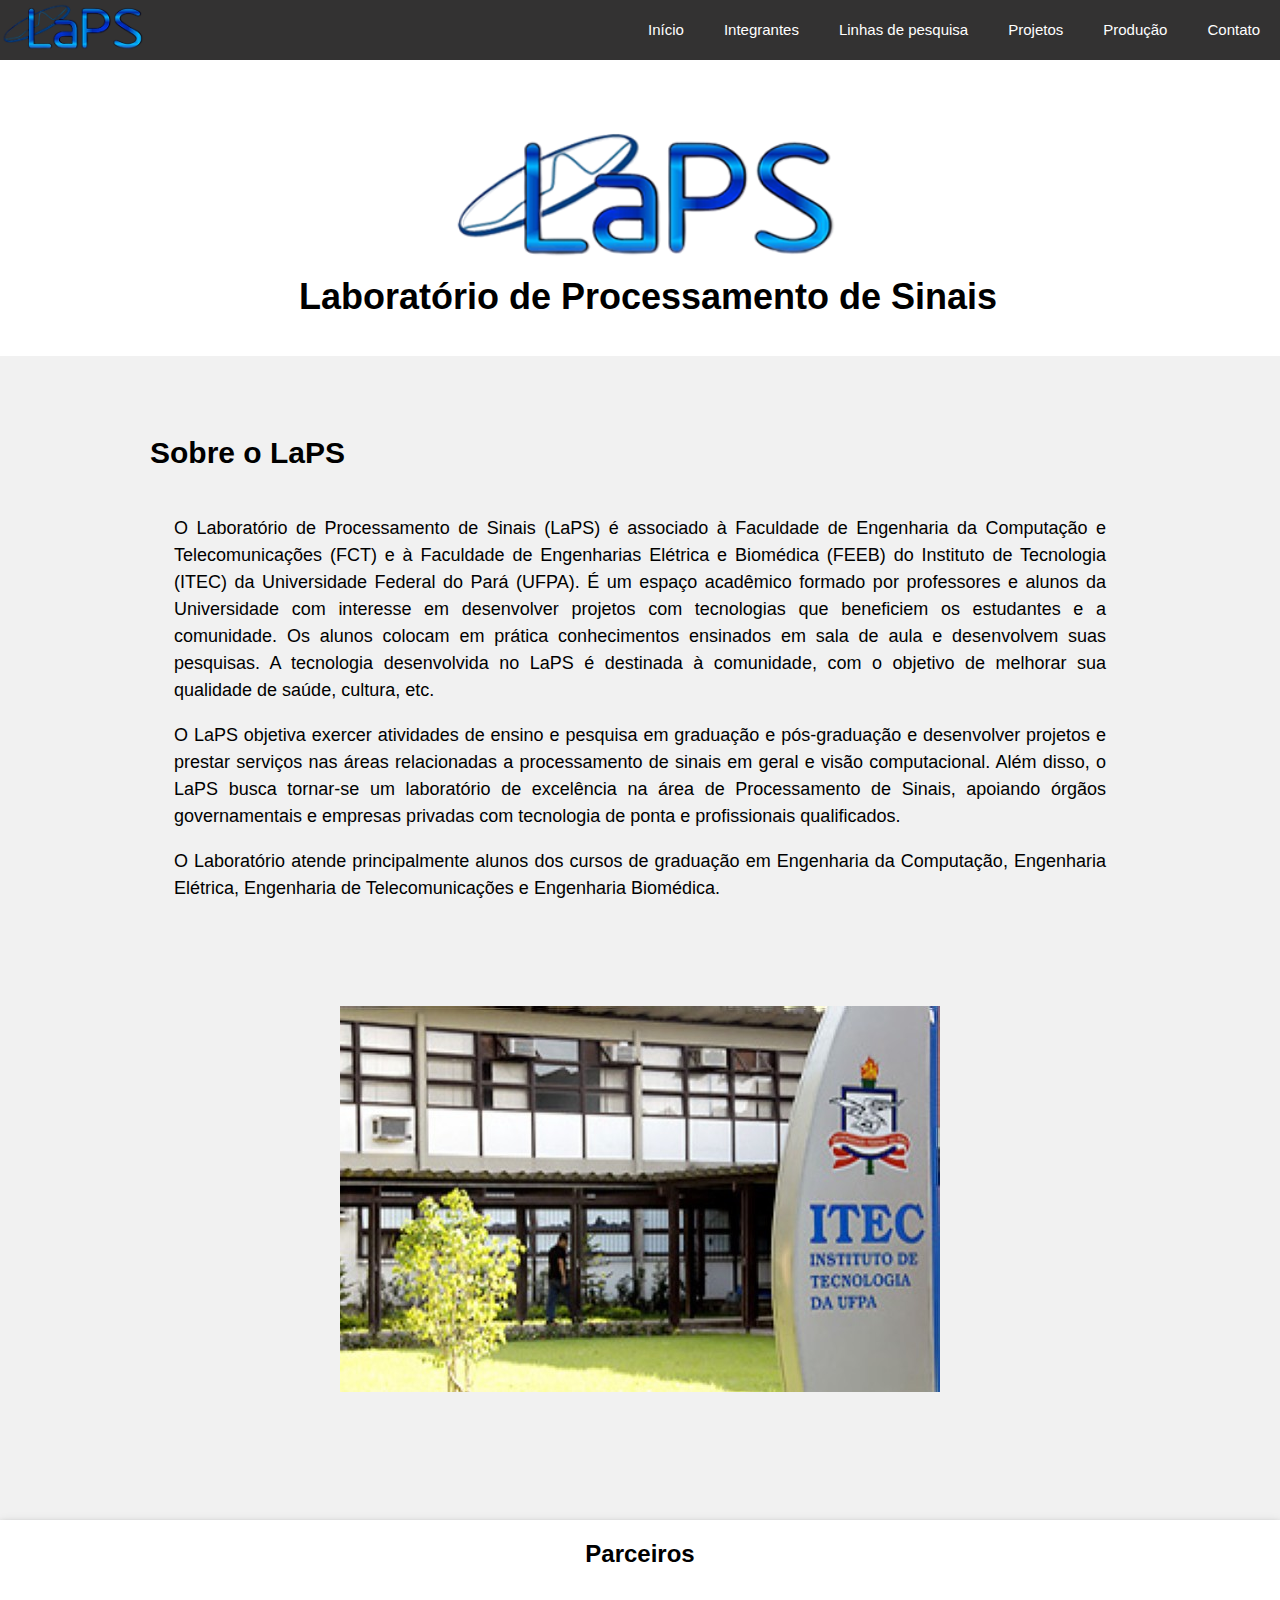
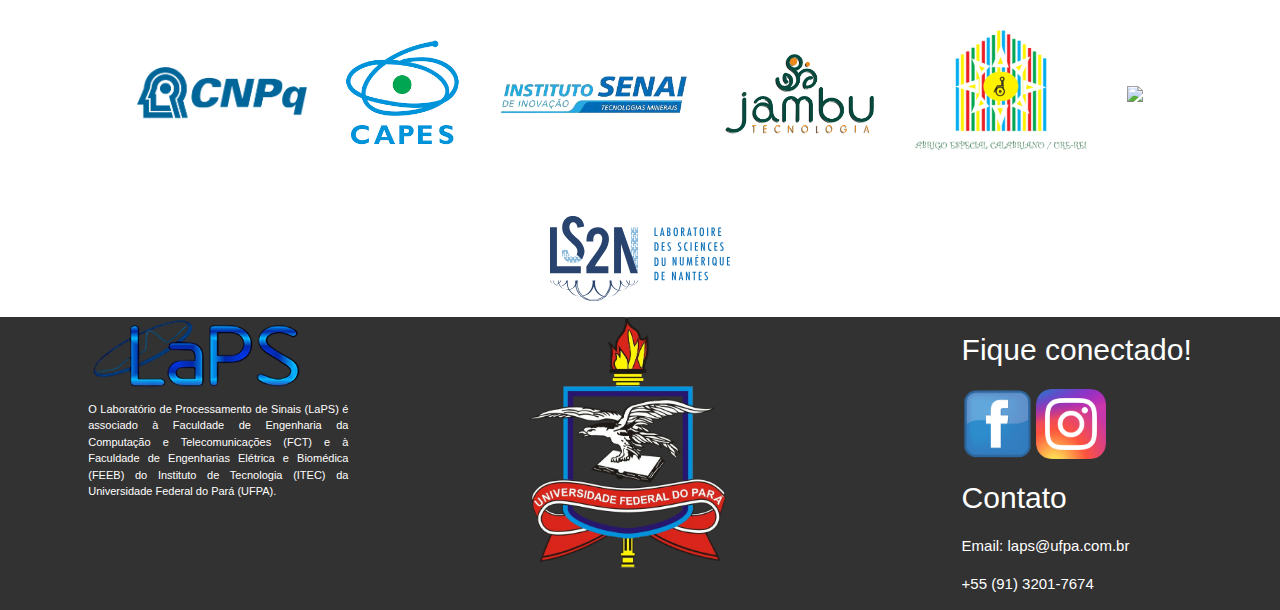
==== commit e6eac4b7: "atualizado rodepe" ====
--- a/index.html
+++ b/index.html
@@ -76,7 +76,8 @@
     <div class="w3-center">
       <img class="w3-image w3-padding-64" src="icons/laps_home.jpg">
     </div>
-
+    </div>
+    </div>
 <!-- ---------------------------------------------------------------------------------------------------- -->
 <!-- Parceiros ------------------------------------------------------------------------------------------ -->
 
@@ -104,7 +105,7 @@
     onmouseover = "Tip('ABRIGO CALABRIANO')"; onmouseout = "UnTip()";></a>
     <!--LAMIC-->
 <a href="http://lamic.ufpa.br/" target="_blank">
-    <img class="w3-image w3-margin" src="icons/icon_Lamic.png" width="180px"
+    <img class="w3-image w3-margin" src="icons/icon_lamic.png" width="180px"
     onmouseover = "Tip('LAMIC')"; onmouseout = "UnTip()";></a>
     <!--Equipe IPI-->
 <a href="https://www.ls2n.fr/equipe/ipi/" target="_blank">
@@ -116,22 +117,22 @@
 </body>
 <!-- ----------------------RODAPÉ------------------------------------------------------------------------- --> 
   <footer class="footer">
-    <article>
-      <img class="art" src="icons/laps_logo.png">
-      <p>Email: laps@ufpa.com.br</p>
-      <p>+55 (91) 3201-7674</p>
+    <article class="art">
+      <img src="icons/laps_logo.png" width="220px">
+      <p>O Laboratório de Processamento de Sinais (LaPS) é associado à Faculdade de Engenharia da Computação e Telecomunicações (FCT) e à Faculdade de Engenharias Elétrica e Biomédica (FEEB) do Instituto de Tecnologia (ITEC) da Universidade Federal do Pará (UFPA).</p>
     </article>            
     
     <article class="art">
-      <p>O Laboratório de Processamento de Sinais (LaPS) é associado à Faculdade de Engenharia da Computação e Telecomunicações (FCT) e à Faculdade de Engenharias Elétrica e Biomédica (FEEB) do Instituto de Tecnologia (ITEC) da Universidade Federal do Pará (UFPA).</p><p>Acesse a UFPA   <a href="https://portal.ufpa.br/" target="_blank"><img width="50px" src="icons/icon_UFPA.png" > </a></p>
-      
+      <a href="https://portal.ufpa.br/" target="_blank"><img width="210px" src="icons/icon_UFPA.png"onmouseover = "Tip('UFPA')"; onmouseout = "UnTip()";></a>
     </article>  
     
-    <article class="social art">
-      <h2>Fique conectado!</h2>
-      <li><a href="https://www.facebook.com/lapsufpa/" target="_blank"><img width="60px" src="icons/icon_facebook.png" > </a></li>
-      
-      <li><a href="https://www.instagram.com/?hl=pt-br" target="_blank"><img src="icons/icon_Instagram.png" width="60px"></a></li>
-    </article>    
+    <aside class="social">
+     <h2>Fique conectado!</h2>
+       <p><a href="https://www.facebook.com/lapsufpa/" target="_blank"><img width="70px" src="icons/icon_facebook.png"></a>
+        <a href="https://www.instagram.com/?hl=pt-br" target="_blank"><img src="icons/icon_Instagram.png" width="70px"></a></p>
+     <h2>Contato</h2>
+     <p>Email: laps@ufpa.com.br</p>
+      <p>+55 (91) 3201-7674</p>
+    </aside>
   </footer>
-</html>
+  </html>--- a/style.css
+++ b/style.css
@@ -1,178 +1,170 @@
 body {
-  margin: 0;
-  padding: 0;
-  font-family: sans-serif;
+    margin: 0;
+    padding: 0;
+    font-family: sans-serif;
+
 }
 
 /* CSS DA BARRA INTEGRANTES*/
 
 .collapsible {
-  background-color: #777;
-  color: white;
-  cursor: pointer;
-  padding: 18px;
-  width: 100%;
-  border: none;
-  text-align: left;
-  outline: none;
-  font-size: 15px;
+    background-color: #777;
+    color: white;
+    cursor: pointer;
+    padding: 18px;
+    width: 100%;
+    border: none;
+    text-align: left;
+    outline: none;
+    font-size: 15px;
 }
-.active,
-.collapsible:hover {
-  background-color: #555;
+.active, .collapsible:hover {
+    background-color: #555;
 }
 .collapsible:after {
-  content: '\002B';
-  color: white;
-  font-weight: bold;
-  float: right;
-  margin-left: 5px;
+    content: '\002B';
+    color: white;
+    font-weight: bold;
+    float: right;
+    margin-left: 5px;
 }
 .active:after {
-  content: '\2212';
+    content: "\2212";
 }
 .content {
-  padding: 0 18px;
-  max-height: 0;
-  overflow: hidden;
-  transition: max-height 0.2s ease-out;
-  background-color: #f1f1f1;
+    padding: 0 18px;
+    max-height: 0;
+    overflow: hidden;
+    transition: max-height 0.2s ease-out;
+    background-color: #f1f1f1;
 }
 
 /* Rodape */
 
 .footer {
-  background: #979998;
+  background: #333232;
   color: white;
   display: flex;
   font-family: sans-serif;
-  font-size: 18px;
   justify-content: space-around;
 }
 
 .art{
-    width: 33.33%;
+    font-size: 11px;
+    width: 20.33%;
+    text-align: justify;
 }
 .social{
-    text-align: right;
+    width: 30.33%
+    text-align: justify;
+    }
+
 }
 
 /* IMAGENS */
 
 .img1 {
-  position: absolute;
+    position: absolute;
 }
 
 /* MENU */
 header {
-  position: absolute;
-  top: 0;
-  left: 0;
-  padding: 5 100px;
-  height: 60px;
-  background: #333232;
-  width: 100%;
-  box-sizing: border-box;
+    position: absolute;
+    top: 0;
+    left: 0;
+    padding: 5 100px;
+    height: 60px;
+    background: #333232;
+    width: 100%;
+    box-sizing: border-box;
 }
 
 header .logo {
-  color: #fff;
-  height: 50px;
-  line-height: 50px;
-  font-size: 30px;
-  float: left;
-  font-weight: bold;
+    color: #fff;
+    height: 50px;
+    line-height: 50px;
+    font-size: 30px;
+    float: left;
+    font-weight: bold;
 }
 
 header nav {
-  float: right;
+    float: right;
 }
 
 header nav ul {
-  margin: 0;
-  padding: 0;
-  display: flex;
+    margin: 0;
+    padding: 0;
+    display: flex;
 }
 
-header nav ul li {
-  list-style: none;
+header nav ul li{ 
+    list-style: none;
 }
 
 header nav ul li a {
-  height: 14.6vh;
-  line-height: 60px;
-  padding: 0 20px;
-  color: #fff;
-  text-decoration: none;
-  display: block;
-  font-size: 15px;
+    height: 14.6vh;
+    line-height: 60px;
+    padding: 0 20px;
+    color: #fff;
+    text-decoration: none;
+    display: block;
+    font-size: 15px;
 }
 
 header nav li a:hover,
-header nav li a.inicio {
-  height: 60px;
-  color: #fff;
-  background: #2196f3;
+header nav li a.inicio
+{   
+    height: 60px;
+    color: #fff;
+    background: #2196f3;
 }
 
 .menu-toggle {
-  color: #fff;
-  float: right;
-  line-height: 50px;
-  font-size: 24px;
-  cursor: pointer;
-  display: none;
+    color: #fff;
+    float: right;
+    line-height: 50px;
+    font-size: 24px;
+    cursor: pointer;
+    display: none;
 }
 
-.w3-twothird p {
-  /*texto descritivo dos integrantes*/
-  text-align: justify;
-}
-
-/*pagina integrantes*/
-
-.txt-link {
-  text-decoration: none;
-  color: rgb(43, 43, 231);
-}
-
-.txt-link:hover {
-  text-decoration: underline;
-}
-
-#txt-paragrafos {
-  font-size: 14px;
+.w3-twothird p{ /*texto descritivo dos integrantes*/
+    text-align: justify;
 }
 
 @media (max-width: 991px) {
-  header {
-    padding: 0 20px;
-  }
-  .menu-toggle {
-    display: block;
-  }
+    header 
+    {
+        padding: 0 20px;
+    }
+    .menu-toggle 
+    {
+        display: block;
+    }
 
-  header nav {
-    position: absolute;
-    width: 100%;
-    height: 87.5vh;
-    background: #333;
-    top: 50px;
-    left: -100%;
-    transition: 0.5s;
-  }
+    header nav {
+        position: absolute;
+        width: 100%;
+        height: 87.5vh;
+        background: #333;
+        top: 50px;
+        left: -100%;
+        transition: 0.5s;
+    }
 
-  header nav.inicio {
-    left: 0;
-  }
+    header nav.inicio {
+        left: 0;
+    }
 
-  header nav ul {
-    display: block;
-    text-align: center;
-    width: 100%;
-  }
+    header nav ul {
+        display: block;
+        text-align: center;
+        width: 100%;
+    }
 
-  header nav ul a {
-    border-bottom: 1px solid rgba(0, 0, 0.2);
-  }
-}
+    header nav ul a {
+        border-bottom: 1px solid rgba(0,0,0.2);
+    }
+
+ }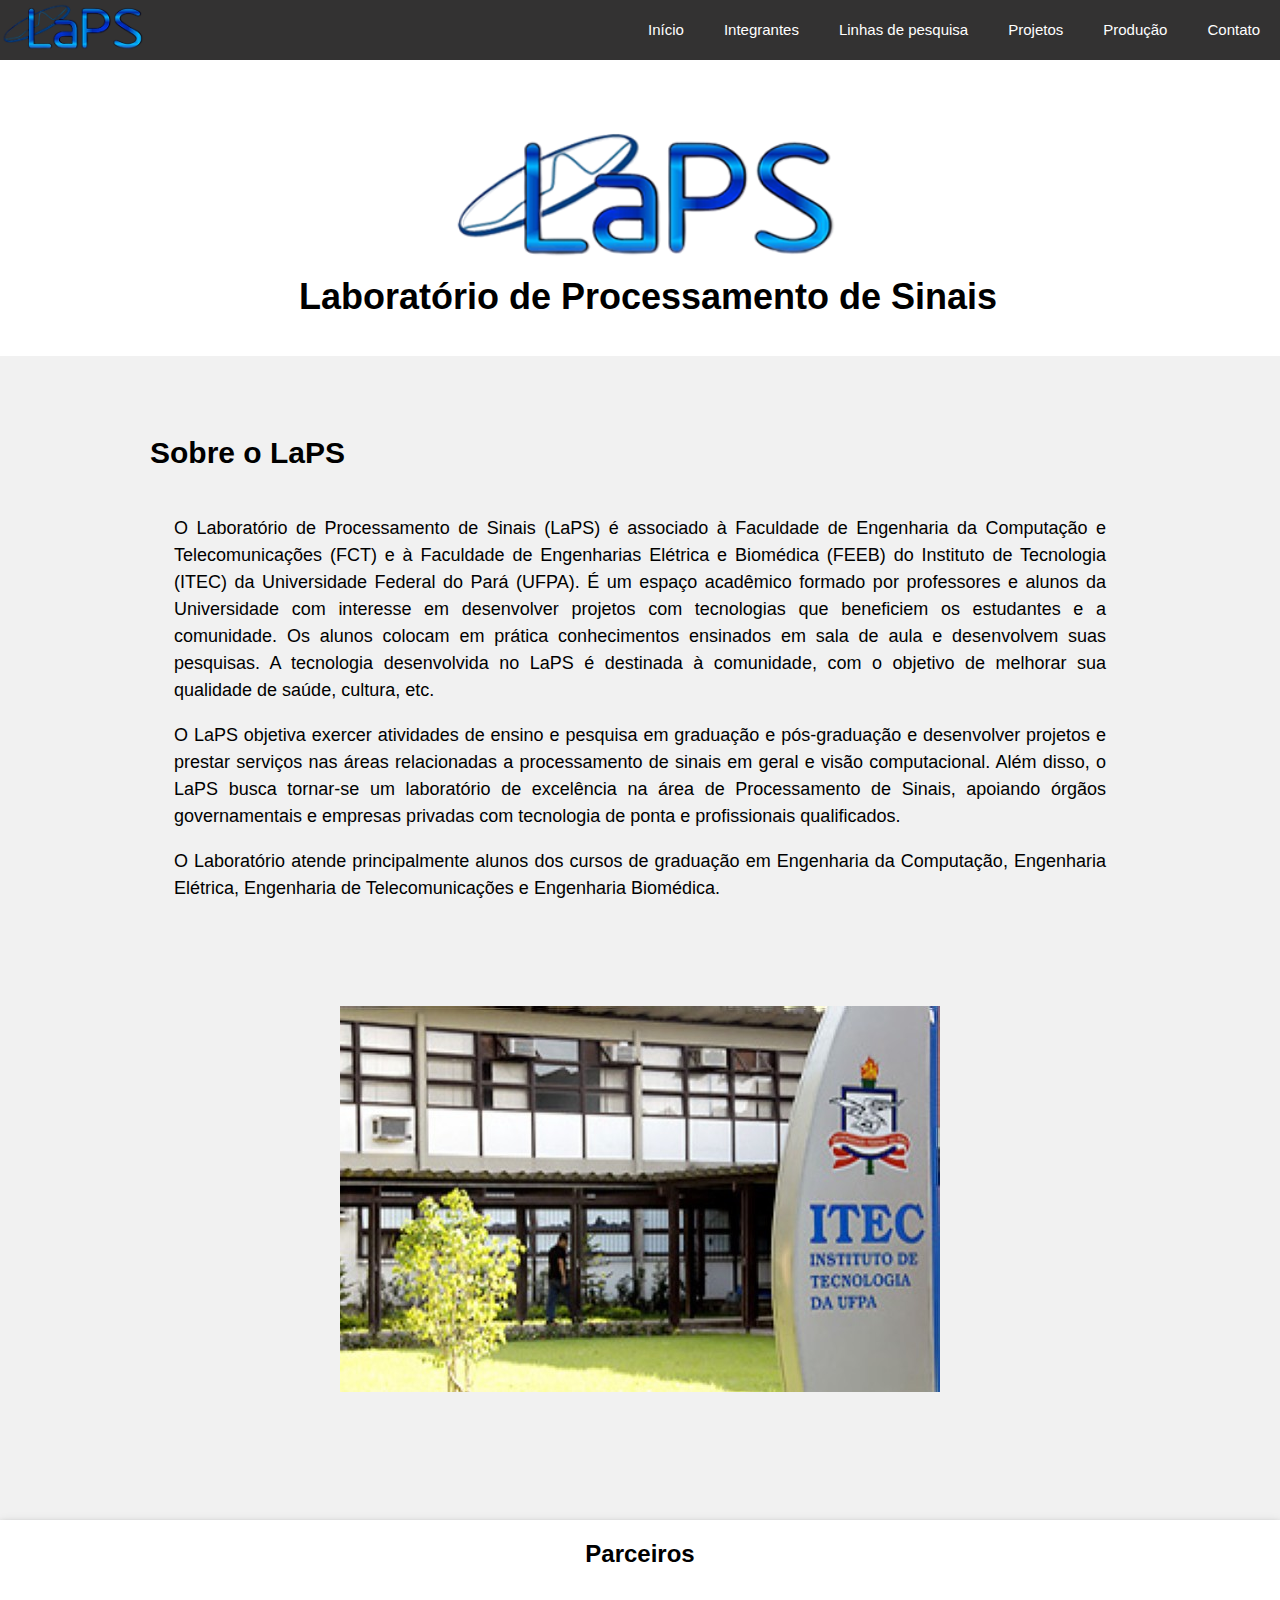
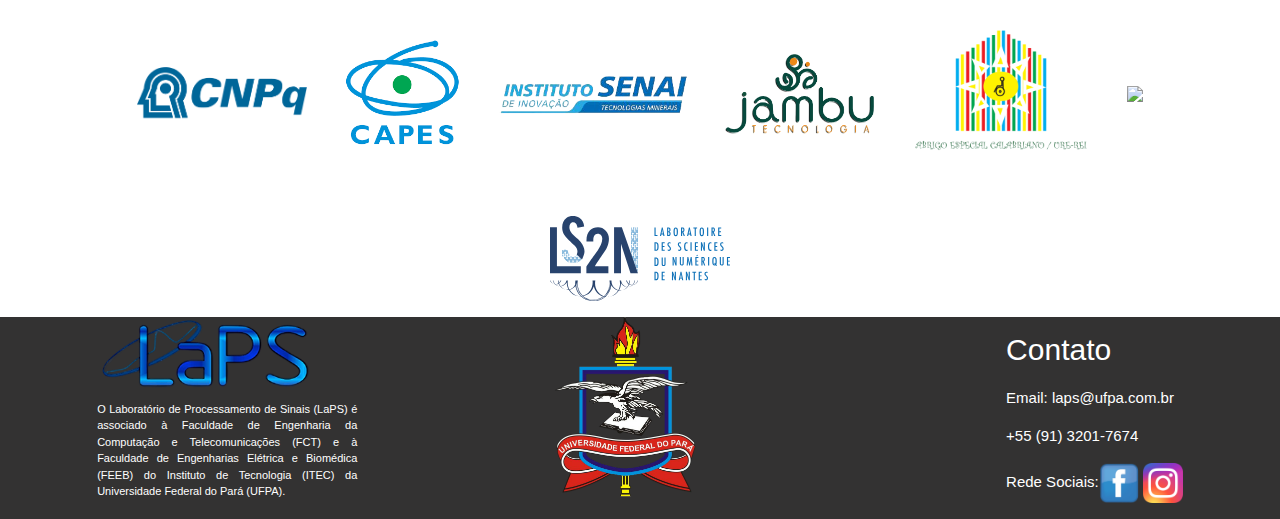
==== commit af224e10: "modificação rede social" ====
--- a/index.html
+++ b/index.html
@@ -123,16 +123,15 @@
     </article>            
     
     <article class="art">
-      <a href="https://portal.ufpa.br/" target="_blank"><img width="210px" src="icons/icon_UFPA.png"onmouseover = "Tip('UFPA')"; onmouseout = "UnTip()";></a>
+      <a href="https://portal.ufpa.br/" target="_blank"><img width="150px" src="icons/icon_UFPA.png"onmouseover = "Tip('UFPA')"; onmouseout = "UnTip()";></a>
     </article>  
     
     <aside class="social">
-     <h2>Fique conectado!</h2>
-       <p><a href="https://www.facebook.com/lapsufpa/" target="_blank"><img width="70px" src="icons/icon_facebook.png"></a>
-        <a href="https://www.instagram.com/?hl=pt-br" target="_blank"><img src="icons/icon_Instagram.png" width="70px"></a></p>
      <h2>Contato</h2>
      <p>Email: laps@ufpa.com.br</p>
       <p>+55 (91) 3201-7674</p>
+      <p>Rede Sociais:<a href="https://www.facebook.com/lapsufpa/" target="_blank"><img width="40px" src="icons/icon_facebook.png"></a>
+        <a href="https://www.instagram.com/?hl=pt-br" target="_blank"><img src="icons/icon_Instagram.png" width="40px"></a></p>
     </aside>
   </footer>
   </html>--- a/style.css
+++ b/style.css
@@ -56,9 +56,8 @@
 }
 .social{
     width: 30.33%
-    text-align: justify;
+    text-align: right;
     }
-
 }
 
 /* IMAGENS */
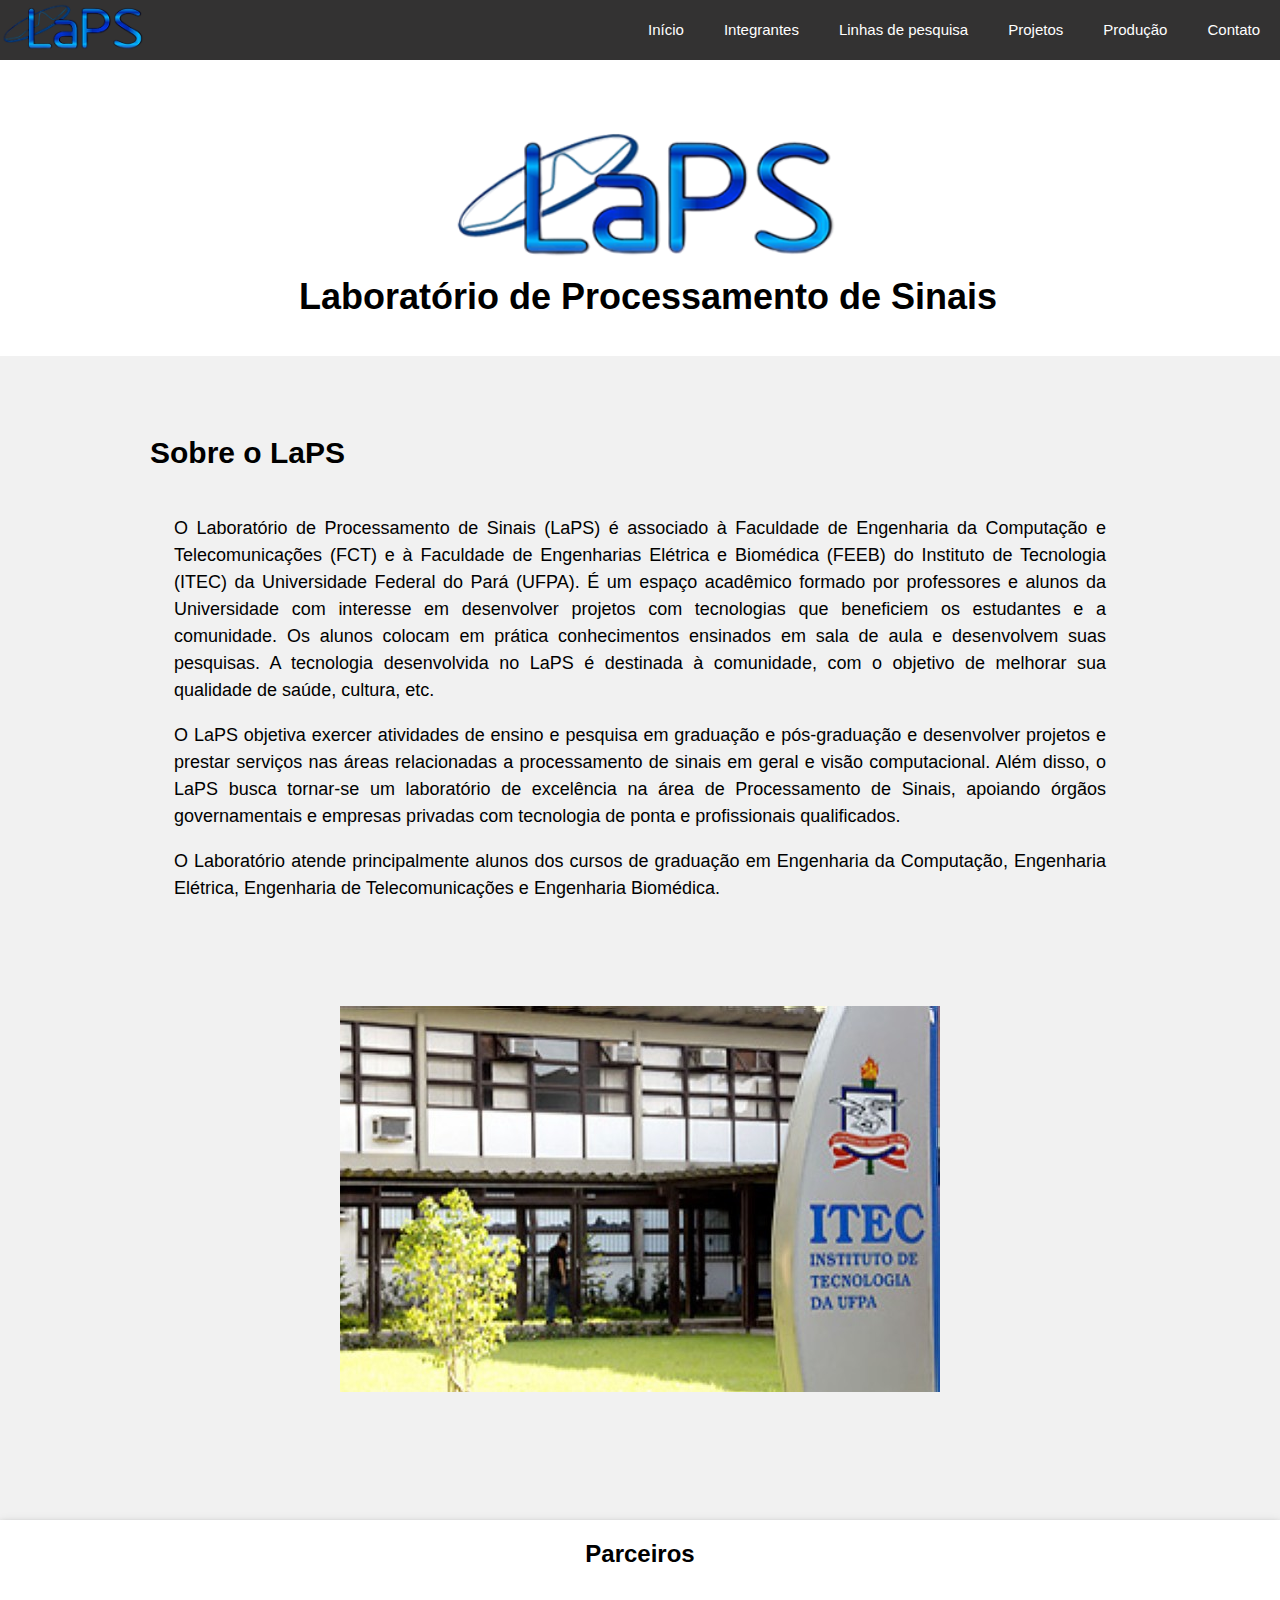
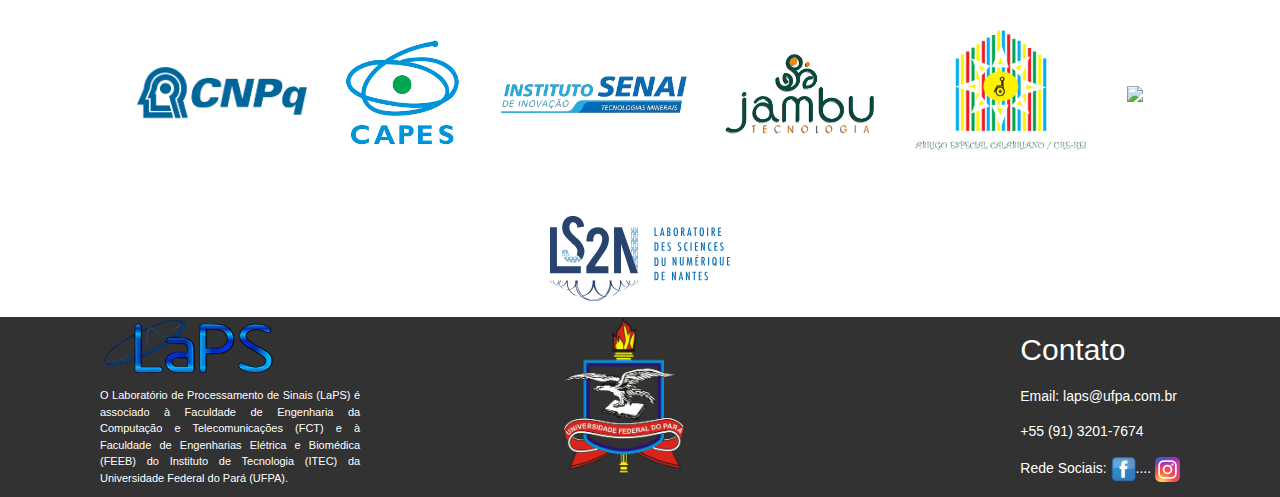
==== commit 8aab7756: "modificação rede social" ====
--- a/index.html
+++ b/index.html
@@ -118,20 +118,21 @@
 <!-- ----------------------RODAPÉ------------------------------------------------------------------------- --> 
   <footer class="footer">
     <article class="art">
-      <img src="icons/laps_logo.png" width="220px">
+      <img src="icons/laps_logo.png" width="180px">
       <p>O Laboratório de Processamento de Sinais (LaPS) é associado à Faculdade de Engenharia da Computação e Telecomunicações (FCT) e à Faculdade de Engenharias Elétrica e Biomédica (FEEB) do Instituto de Tecnologia (ITEC) da Universidade Federal do Pará (UFPA).</p>
     </article>            
     
     <article class="art">
-      <a href="https://portal.ufpa.br/" target="_blank"><img width="150px" src="icons/icon_UFPA.png"onmouseover = "Tip('UFPA')"; onmouseout = "UnTip()";></a>
+      <a href="https://portal.ufpa.br/" target="_blank"><img width="130px" src="icons/icon_UFPA.png"onmouseover = "Tip('UFPA')"; onmouseout = "UnTip()";></a>
     </article>  
     
     <aside class="social">
      <h2>Contato</h2>
      <p>Email: laps@ufpa.com.br</p>
       <p>+55 (91) 3201-7674</p>
-      <p>Rede Sociais:<a href="https://www.facebook.com/lapsufpa/" target="_blank"><img width="40px" src="icons/icon_facebook.png"></a>
-        <a href="https://www.instagram.com/?hl=pt-br" target="_blank"><img src="icons/icon_Instagram.png" width="40px"></a></p>
+      <p>Rede Sociais:   <a href="https://www.facebook.com/lapsufpa/" target="_blank"><img width="25px" src="icons/icon_facebook.png"></a>....
+           <!-- <img width="10px" src="icons/space.png"> -->
+      <a href="https://www.instagram.com/?hl=pt-br" target="_blank"><img src="icons/icon_Instagram.png" width="25px"></a></p>
     </aside>
   </footer>
   </html>--- a/style.css
+++ b/style.css
@@ -57,6 +57,7 @@
 .social{
     width: 30.33%
     text-align: right;
+    font-size: 14px;
     }
 }
 
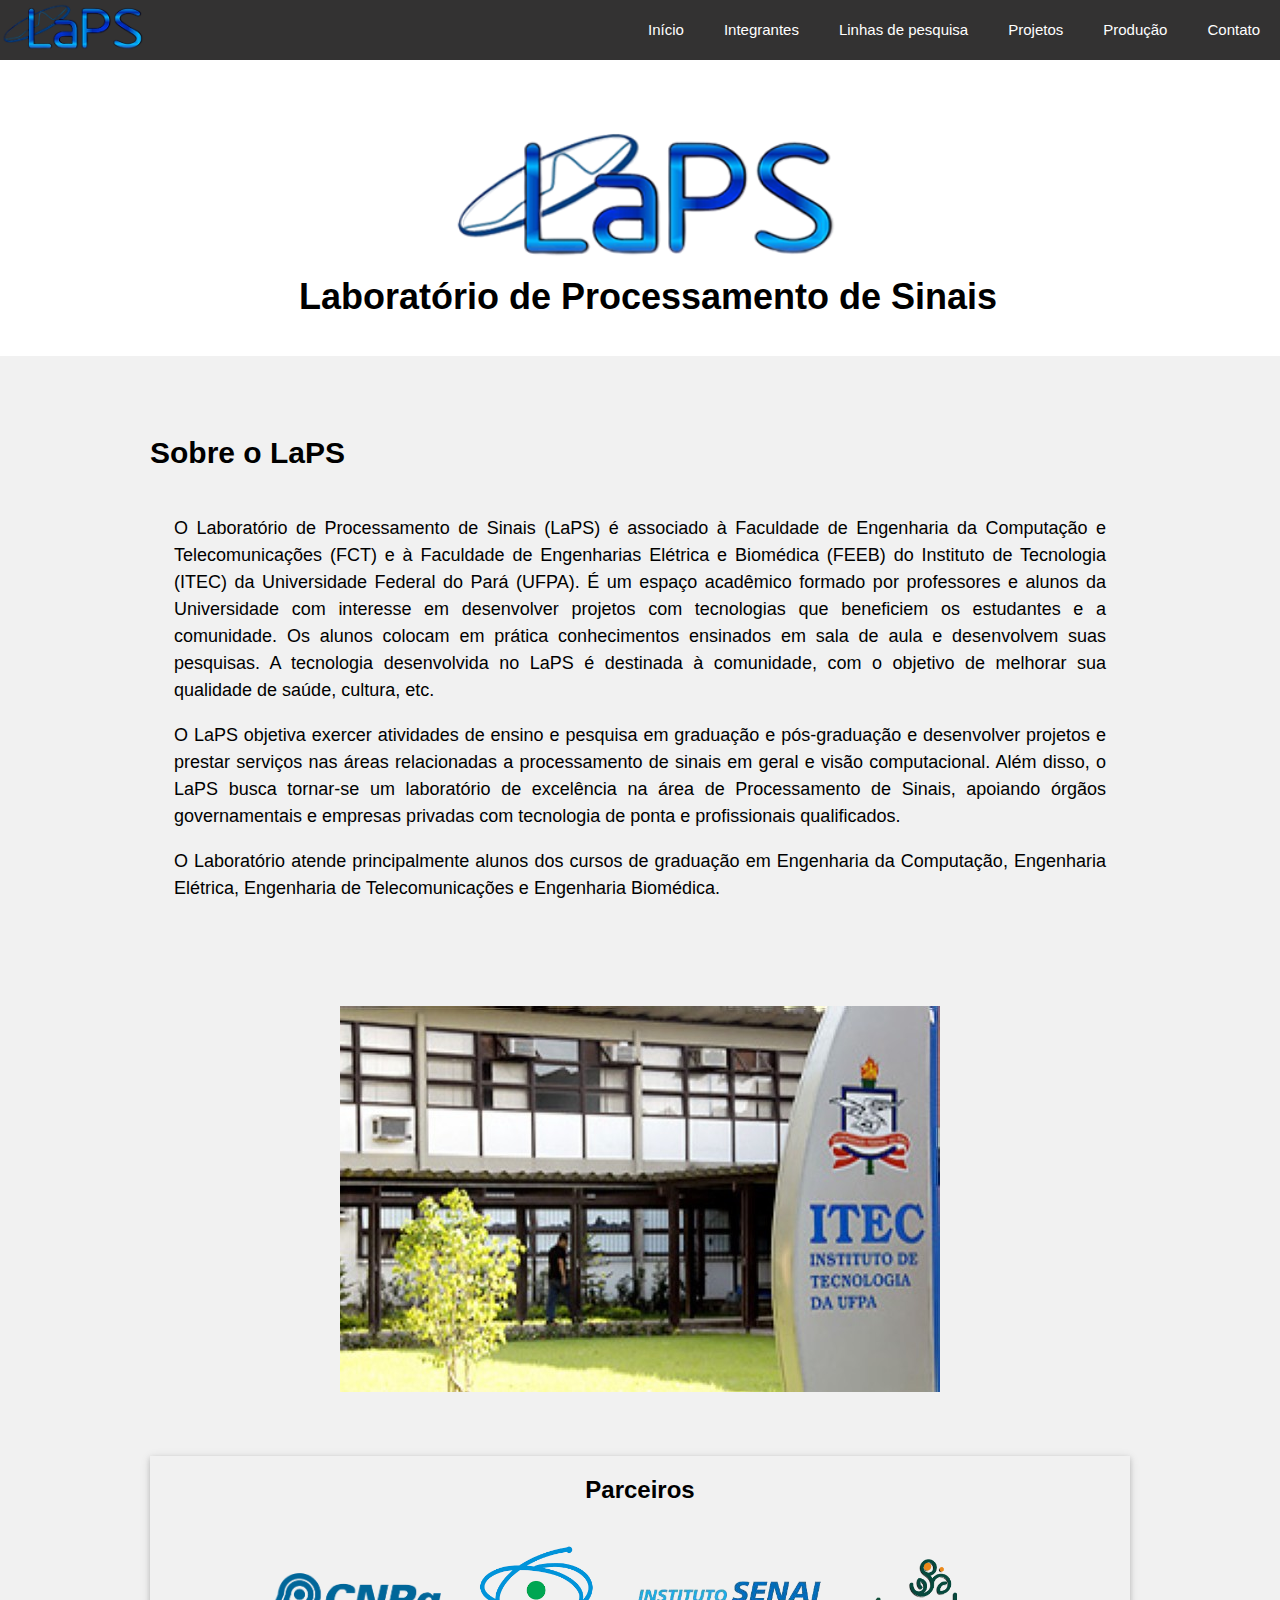
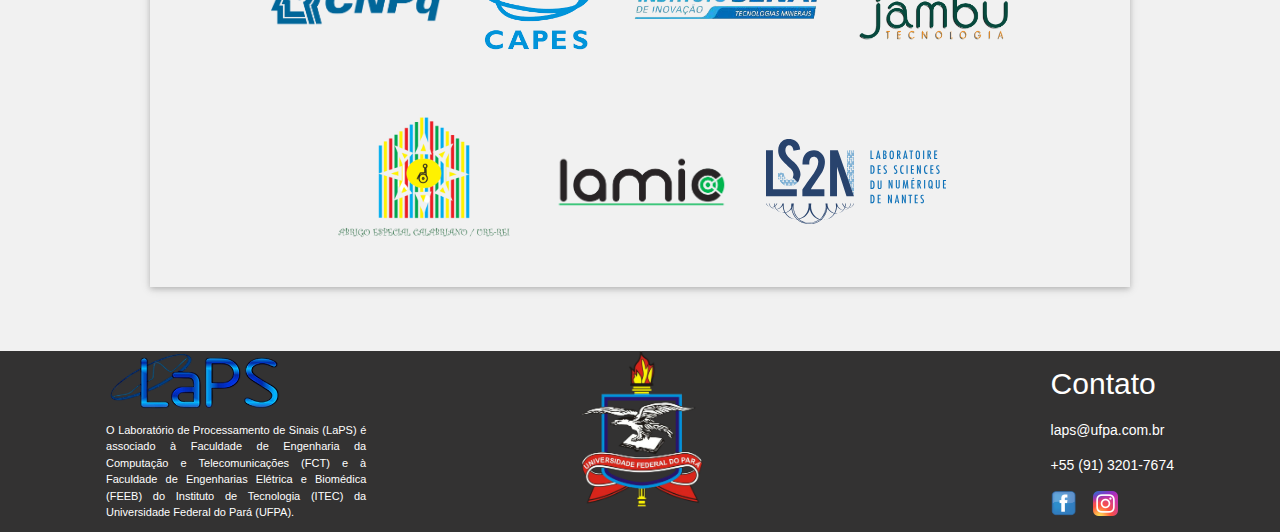
==== commit 208ed8cb: "Rodape adicionado em todas as paginas" ====
--- a/index.html
+++ b/index.html
@@ -76,8 +76,7 @@
     <div class="w3-center">
       <img class="w3-image w3-padding-64" src="icons/laps_home.jpg">
     </div>
-    </div>
-    </div>
+
 <!-- ---------------------------------------------------------------------------------------------------- -->
 <!-- Parceiros ------------------------------------------------------------------------------------------ -->
 
@@ -105,14 +104,16 @@
     onmouseover = "Tip('ABRIGO CALABRIANO')"; onmouseout = "UnTip()";></a>
     <!--LAMIC-->
 <a href="http://lamic.ufpa.br/" target="_blank">
-    <img class="w3-image w3-margin" src="icons/icon_lamic.png" width="180px"
+    <img class="w3-image w3-margin" src="icons/icon_Lamic.png" width="180px"
     onmouseover = "Tip('LAMIC')"; onmouseout = "UnTip()";></a>
     <!--Equipe IPI-->
 <a href="https://www.ls2n.fr/equipe/ipi/" target="_blank">
     <img class="w3-image w3-margin" src="icons/logo_ls2n.svg" width="180px"
     onmouseover = "Tip('LS2N_IPI')"; onmouseout = "UnTip()";></a>
   </div> 
-<!-- ---------------------SCRIPT DO HOVERMOUSE------------------------------------------------------------------ -->
+</div>
+</div>
+<!-- ---------------------SCRIPT DO HOVERMOUSE----------------------------------------------- -->
 <script type="text/javascript" src="overmouse.js"></script>
 </body>
 <!-- ----------------------RODAPÉ------------------------------------------------------------------------- --> 
@@ -127,12 +128,13 @@
     </article>  
     
     <aside class="social">
-     <h2>Contato</h2>
-     <p>Email: laps@ufpa.com.br</p>
+     <a href="fale_conosco.html" onmouseover = "Tip('Mais informações')"; onmouseout = "UnTip()";>
+     <h2>Contato</h2></a>
+     <p>laps@ufpa.com.br</p>
       <p>+55 (91) 3201-7674</p>
-      <p>Rede Sociais:   <a href="https://www.facebook.com/lapsufpa/" target="_blank"><img width="25px" src="icons/icon_facebook.png"></a>....
-           <!-- <img width="10px" src="icons/space.png"> -->
+      <p><a href="https://www.facebook.com/lapsufpa/" target="_blank"><img width="25px" src="icons/icon_facebook.png"></a>
+           <img width="10px" src="icons/space.png">
       <a href="https://www.instagram.com/?hl=pt-br" target="_blank"><img src="icons/icon_Instagram.png" width="25px"></a></p>
     </aside>
   </footer>
-  </html>+  </html>
--- a/style.css
+++ b/style.css
@@ -47,19 +47,22 @@
   display: flex;
   font-family: sans-serif;
   justify-content: space-around;
-}
+    }
 
 .art{
     font-size: 11px;
     width: 20.33%;
     text-align: justify;
-}
+    }
 .social{
     width: 30.33%
     text-align: right;
     font-size: 14px;
-    }
-}
+   }
+a:link 
+{ 
+text-decoration:none; 
+} 
 
 /* IMAGENS */
 
